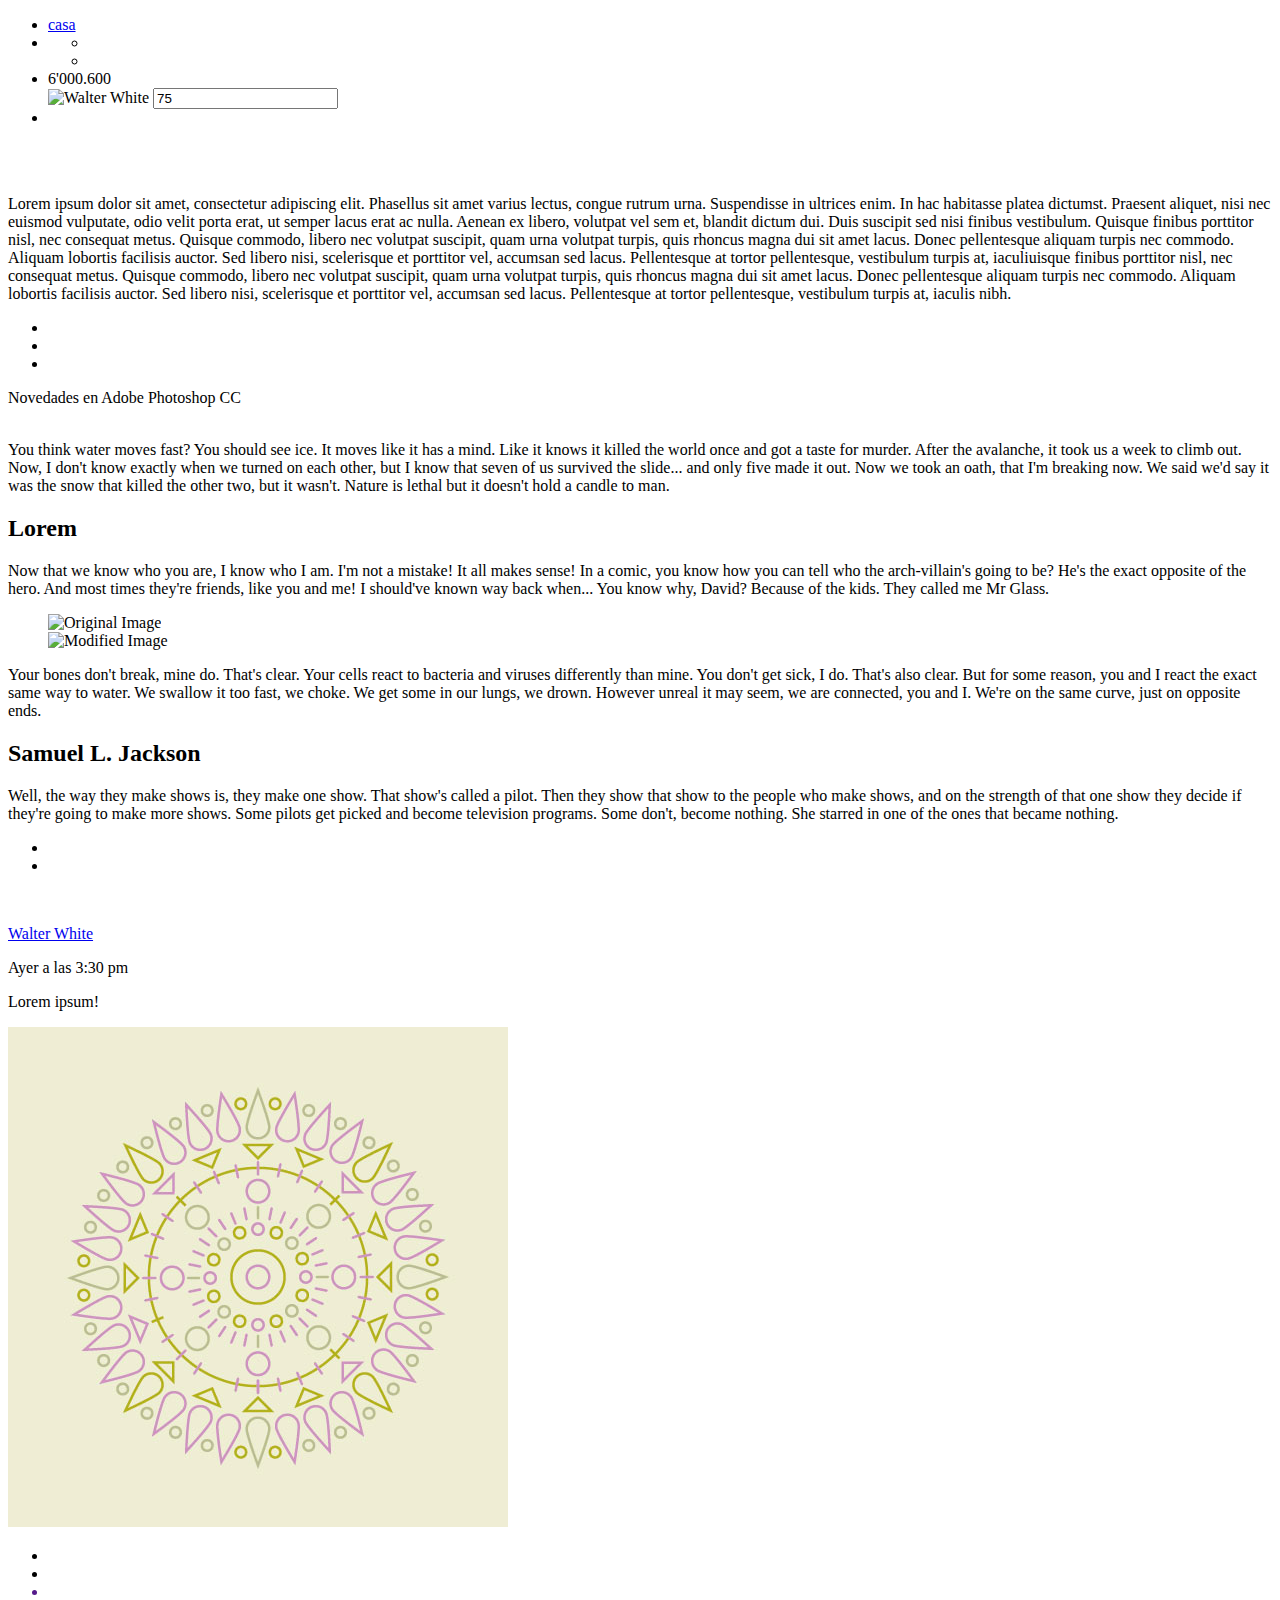
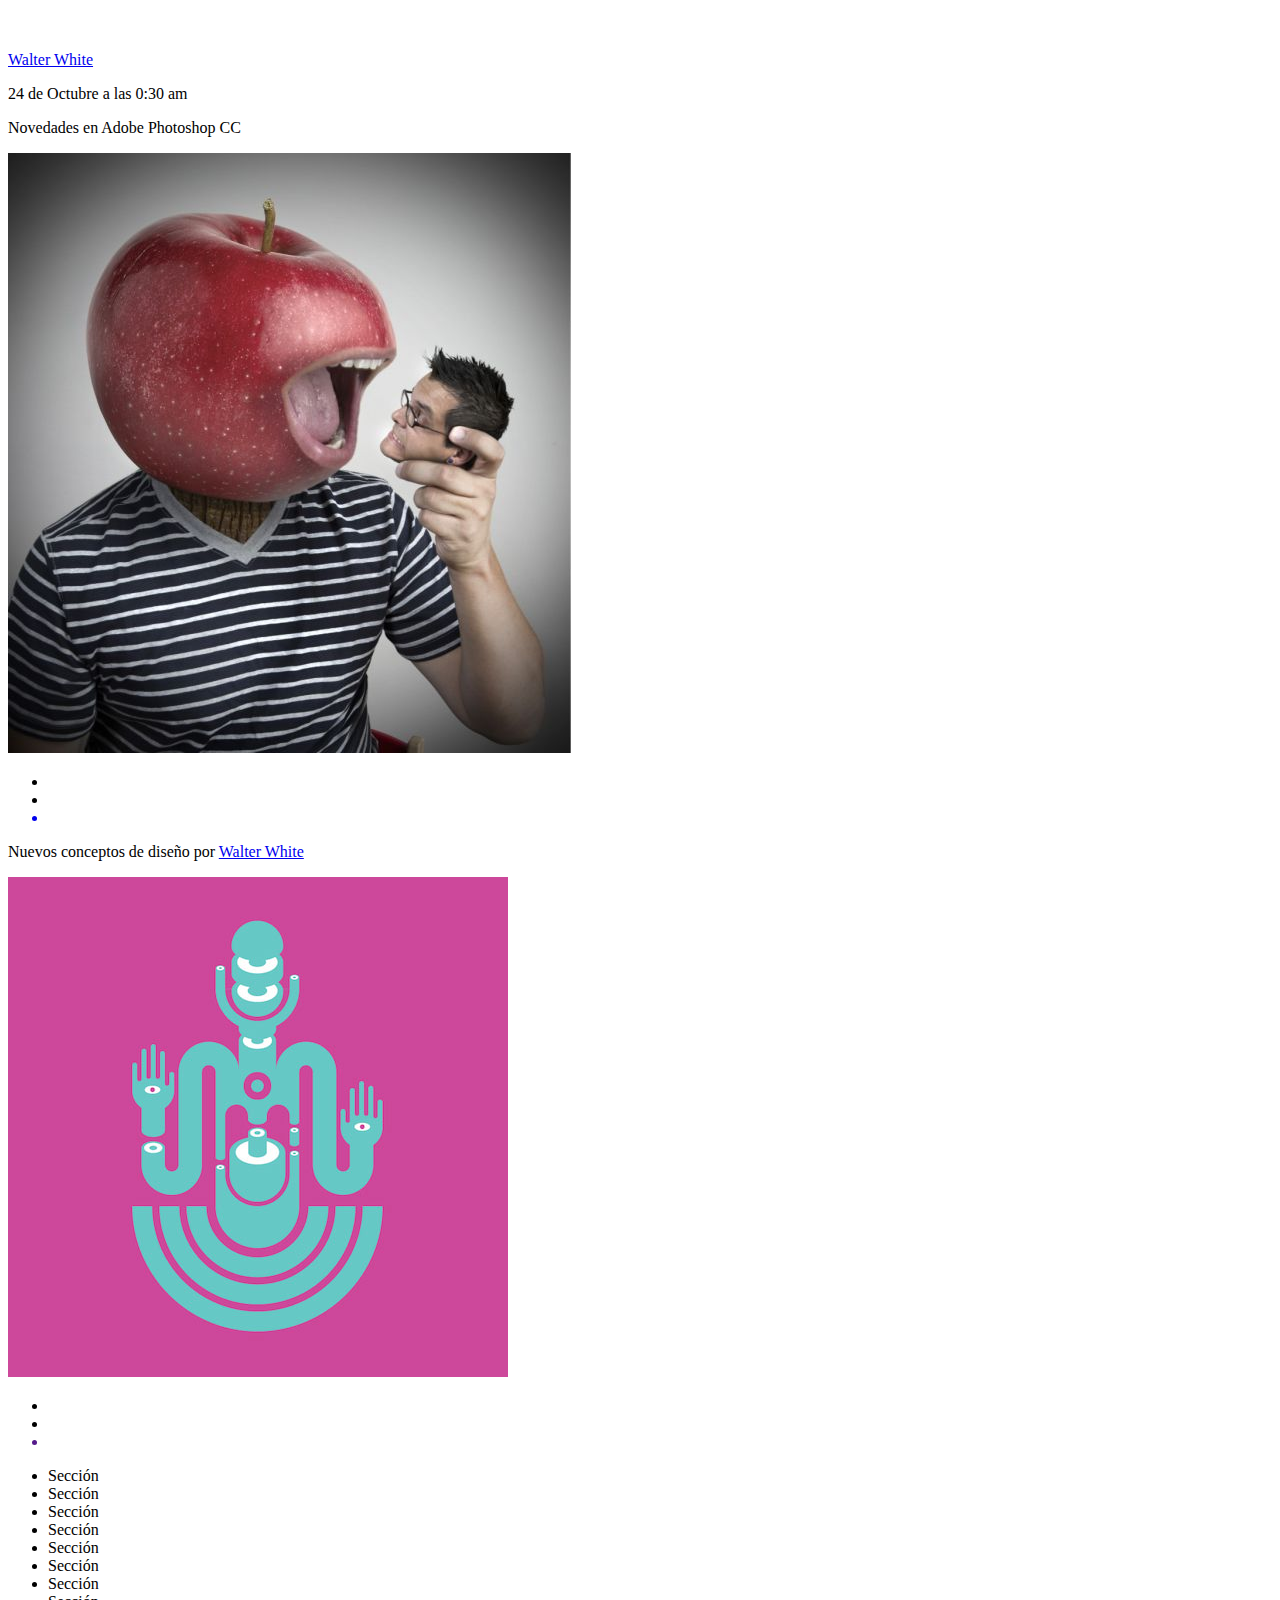
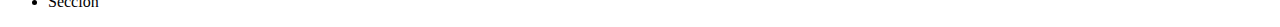
==== article.html @ e4d2e120 "I'm not really sure what changed..." ====
<!DOCTYPE html>
<html lang="es">
  <head>
    <meta charset="UTF-8">
    <meta name="viewport" content="width=1000, initial-scale=1.0, maximum-scale=1.0">

    <title>
      Liril
    </title>
    <link rel="shortcut icon" type="image/ico" href="resources/icons/favicon.ico"  />
    
    <link href='http://fonts.googleapis.com/css?family=Open+Sans:300italic,400,300,600,700' rel='stylesheet' type='text/css'>
      
     <link rel="stylesheet" href="css/animate.css">
    <link rel="stylesheet" href="css/article/style.css">
    <link rel="stylesheet" href="css/normalize.css">
    <link rel="stylesheet" href="css/video-js.css">
    
    <script src="js/article/modernizr.custom.js"></script>
    <script src="js/jquery.js"></script>
    <script src="js/article/main.js"></script>
        <script src="js/main.js"></script> <!-- Resource jQuery -->

  

 <script src="js/jquery.knob.js">
    </script>

   <script>
        $(function ($) {

            $(".knob").knob({
                change: function (value) {
                    //console.log("change : " + value);
                },
                release: function (value) {
                    //console.log(this.$.attr('value'));
                    console.log("release : " + value);
                },
                cancel: function () {
                    console.log("cancel : ", this);
                },
                /*format : function (value) {
                  return value + '%';
                  }
                  ,*/
                draw: function () {

                    // "tron" case
                    if (this.$.data('skin') == 'tron') {

                        this.cursorExt = 0.3;

                        var a = this.arc(this.cv) // Arc
                            ,
                            pa // Previous arc
                            , r = 1;

                        this.g.lineWidth = this.lineWidth;

                        if (this.o.displayPrevious) {
                            pa = this.arc(this.v);
                            this.g.beginPath();
                            this.g.strokeStyle = this.pColor;
                            this.g.arc(this.xy, this.xy, this.radius - this.lineWidth, pa.s, pa.e, pa.d);
                            this.g.stroke();
                        }

                        this.g.beginPath();
                        this.g.strokeStyle = r ? this.o.fgColor : this.fgColor;
                        this.g.arc(this.xy, this.xy, this.radius - this.lineWidth, a.s, a.e, a.d);
                        this.g.stroke();

                        this.g.lineWidth = 2;
                        this.g.beginPath();
                        this.g.strokeStyle = this.o.fgColor;
                        this.g.arc(this.xy, this.xy, this.radius - this.lineWidth + 1 + this.lineWidth * 2 / 3, 0, 2 * Math.PI, false);
                        this.g.stroke();

                        return false;
                    }
                }
            });

            // Example of infinite knob, iPod click wheel
            var v, up = 0,
                down = 0,
                i = 0,
                $idir = $("div.idir"),
                $ival = $("div.ival"),
                incr = function () {
                    i++;
                    $idir.show().html("+").fadeOut();
                    $ival.html(i);
                },
                decr = function () {
                    i--;
                    $idir.show().html("-").fadeOut();
                    $ival.html(i);
                };
            $("input.infinite").knob({
                min: 0,
                max: 20,
                stopper: false,
                change: function () {
                    if (v > this.cv) {
                        if (up) {
                            decr();
                            up = 0;
                        } else {
                            up = 1;
                            down = 0;
                        }
                    } else {
                        if (v < this.cv) {
                            if (down) {
                                incr();
                                down = 0;
                            } else {
                                down = 1;
                                up = 0;
                            }
                        }
                    }
                    v = this.cv;
                }
            });
        });
    </script>
</head>

<body>

    <header>
        <nav>
            <ul>
                <li id="index">
                    <a href="house.html"><section id="index-trigger">
                        <span class="back-arrow button">
              </span>
                        <span id="index-text" class="text button">
                casa
              </span>
                    </section></a>

                </li>
               
                <li id="Options">
                <div class="options first button">
                    <ul>
                        <li class="star"></li>
                         <li class="bookmark"></li>

                    </ul>
                </div>
                </li>
                
                <li id="right-menu" class="button">
                    <section id="dots" class="button">
                        <span id="store" class="button">
              </span>
                        <span id="dots-icon" class="button">
              </span>
                        <span id="dots-text" class="button">
                6'000.600
              </span>

                    </section>
                    <section id="profileTrigger">
                    </section>
                    <div id="profile" class="button">
                        <img id="profile-pic" src="resources/images/white.jpg" alt="Walter White">
                        <input class="knob button" data-width="35" data-fgColor="#2ecc71" data-bgColor="rgba(0,0,0,0)" data-displayInput=false data-thickness=".15" readonly value="75">
                    </div>
                    <span class="index-arrow button">
              </span>

                    <section id="profileSettings">
                    </section>
                </li>

                <li>
                </li>
            </ul>
        </nav>
    </header>
    
    <section id="wrapper" class="theater"></section>
    
    <section id="theater" class="theater">
    
        <img id="bigPic" alt="">
        <aside class="comments">
        <div class="info">
                    <img id="pic" alt="">
                    <p class="username"><a href="#"></a></p>
                    <p class="time"></p>
        </div>
        <p class="title"></p>
        <p class="more">
            Lorem ipsum dolor sit amet, consectetur adipiscing elit. Phasellus sit amet varius lectus, congue rutrum urna. Suspendisse in ultrices enim. In hac habitasse platea dictumst. Praesent aliquet, nisi nec euismod vulputate, odio velit porta erat, ut semper lacus erat ac nulla. Aenean ex libero, volutpat vel sem et, blandit dictum dui. Duis suscipit sed nisi finibus vestibulum. Quisque finibus porttitor nisl, nec consequat metus. Quisque commodo, libero nec volutpat suscipit, quam urna volutpat turpis, quis rhoncus magna dui sit amet lacus. Donec pellentesque aliquam turpis nec commodo. Aliquam lobortis facilisis auctor. Sed libero nisi, scelerisque et porttitor vel, accumsan sed lacus. Pellentesque at tortor pellentesque, vestibulum turpis at, iaculiuisque finibus porttitor nisl, nec consequat metus. Quisque commodo, libero nec volutpat suscipit, quam urna volutpat turpis, quis rhoncus magna dui sit amet lacus. Donec pellentesque aliquam turpis nec commodo. Aliquam lobortis facilisis auctor. Sed libero nisi, scelerisque et porttitor vel, accumsan sed lacus. Pellentesque at tortor pellentesque, vestibulum turpis at, iaculis nibh.
        </p>
       <div class="options button">
        <ul>
            <li class="bookmark"></li>
            <li class="star"></li>
            <a><li class="read"></li></a>
        </ul></div>
        <p id="close"></p>
        </aside>

    </section>
    
    <section id="article">
       
        <aside id="title">
            Novedades en Adobe Photoshop CC
        </aside>
        <img src="resources/images/article/avatar.jpg" alt=""> 
       <aside id="text">
              
           
<p>You think water moves fast? You should see ice. It moves like it has a mind. Like it knows it killed the world once and got a taste for murder. After the avalanche, it took us a week to climb out. Now, I don't know exactly when we turned on each other, but I know that seven of us survived the slide... and only five made it out. Now we took an oath, that I'm breaking now. We said we'd say it was the snow that killed the other two, but it wasn't. Nature is lethal but it doesn't hold a candle to man. </p>
          <h2>Lorem </h2>

<p>Now that we know who you are, I know who I am. I'm not a mistake! It all makes sense! In a comic, you know how you can tell who the arch-villain's going to be? He's the exact opposite of the hero. And most times they're friends, like you and me! I should've known way back when... You know why, David? Because of the kids. They called me Mr Glass. </p>
<figure class="cd-image-container">
		<img src="resources/images/article/img-original.jpg" alt="Original Image">
		<span class="cd-image-label" data-type="original"></span>

		<div class="cd-resize-img"> <!-- the resizable image on top -->
			<img src="resources/images/article/img-modified.jpg" alt="Modified Image">
			<span class="cd-image-label" data-type="modified"></span>
		</div>

		<span class="cd-handle"></span>
	</figure>
<p>Your bones don't break, mine do. That's clear. Your cells react to bacteria and viruses differently than mine. You don't get sick, I do. That's also clear. But for some reason, you and I react the exact same way to water. We swallow it too fast, we choke. We get some in our lungs, we drown. However unreal it may seem, we are connected, you and I. We're on the same curve, just on opposite ends. </p>
<h2>Samuel L. Jackson</h2>
<p>Well, the way they make shows is, they make one show. That show's called a pilot. Then they show that show to the people who make shows, and on the strength of that one show they decide if they're going to make more shows. Some pilots get picked and become television programs. Some don't, become nothing. She starred in one of the ones that became nothing. </p>

	
           
       </aside>
        <div class="options ending button">
        <ul>
            <li class="star"></li>
             <li class="bookmark"></li>

        </ul></div>
    </section>
    <aside id="sidebar">
        <section class="story project">
            <div class="info">
                    <img src="resources/images/white.jpg" alt="">
                    <p class="username"><a href="#">Walter White</a> </p>
                    <p class="time">Ayer a las 3:30 pm</p>
                    
            </div>
            <p class="title">Lorem ipsum!</p>
            <img class="pic" src="resources/images/grid/3.jpg" alt="" class="big">
            <div class="options button">
            <ul>
                <li class="bookmark"></li>
                <li class="star"></li>
                <a href=""><li class="read"></li></a>
            </ul>
        </div>

        </section>
        
        <section class="story news">
            <div class="info">
                    <img src="resources/images/white.jpg" alt="">
                    <p class="username"><a href="#">Walter White</a></p>
                    <p class="time">24 de Octubre a las 0:30 am</p>
            </div>
            <p class="title">Novedades en Adobe Photoshop CC</p>
            <img class="pic" src="resources/images/photoshop.jpg" alt="" class="big">
        <div class="options button">
            <ul>
                <li class="bookmark"></li>
                <li class="star"></li>
                <a href="article.html"><li class="read"></li></a>
            </ul>
        </div>
           
        </section>
        <section class="story news">
            
            <p class="title">Nuevos conceptos de diseño por <a href="#">Walter White</a></p>
            <img class="pic" src="resources/images/grid/2.jpg" alt="" class="big">
        <div class="options button">
            <ul>
                <li class="bookmark"></li>
                <li class="star"></li>
                <a href=""><li class="read"></li></a>   
             </ul>
        </div>
           
        </section>
        
    </aside>
    <section id="Store" class="button">
            
        <aside id="actualStore" class="button">
            <aside id="storeList" class="button">
                <ul>
                    <a>
                        <li class="button">Sección</li>
                    </a>
                    <a>
                        <li class="button">Sección</li>
                    </a>
                    <a>
                        <li class="button">Sección</li>
                    </a>
                    <a>
                        <li class="button">Sección</li>
                    </a>
                    <a>
                        <li class="button">Sección</li>
                    </a>
                    <a>
                        <li class="button">Sección</li>
                    </a>
                    <a>
                        <li class="button">Sección</li>
                    </a>
                    <a>
                        <li class="button">Sección</li>
                    </a>
                </ul>
            </aside>
            <aside id="storeSection">
                
            </aside>
        </aside>
       
    </section>
		
</body>
</html>
---- css/video-js.css ----
/*!
Video.js Default Styles (http://videojs.com)
Version 4.9.1
Create your own skin at http://designer.videojs.com
*/
/* SKIN
================================================================================
The main class name for all skin-specific styles. To make your own skin,
replace all occurances of 'vjs-default-skin' with a new name. Then add your new
skin name to your video tag instead of the default skin.
e.g. <video class="video-js my-skin-name">
*/
.vjs-default-skin {
  color: #cccccc;
}
/* Custom Icon Font
--------------------------------------------------------------------------------
The control icons are from a custom font. Each icon corresponds to a character
(e.g. "\e001"). Font icons allow for easy scaling and coloring of icons.
*/
@font-face {
  font-family: 'icomoon';
  src: url('../resources/fonts/icomoon.eot?4v3ev0');
  src: url('../resources/fonts/icomoon.eot?#iefix4v3ev0') format('embedded-opentype'),
  url('../resources/fonts/icomoon.woff?4v3ev0') format('woff'),
  url('../resources/fonts/icomoon.ttf?4v3ev0') format('truetype'),
  url('../resources/fonts/icomoon.svg?4v3ev0#icomoon') format('svg');
  font-weight: normal;
  font-style: normal;
 }
/* Base UI Component Classes
--------------------------------------------------------------------------------
*/
/* Slider - used for Volume bar and Seek bar */
.vjs-default-skin .vjs-slider {
  /* Replace browser focus hightlight with handle highlight */
  outline: 0;
  position: relative;
  cursor: pointer;
  padding: 0;
  /* background-color-with-alpha */

  background-color: #aaa
}
.vjs-default-skin .vjs-slider:focus {
  /* box-shadow */
  -webkit-box-shadow: 0 0 2em #ffffff;
  -moz-box-shadow: 0 0 2em #ffffff;
  box-shadow: 0 0 2em #ffffff;
}
.vjs-default-skin .vjs-slider-handle {
  position: absolute;
  /* Needed for IE6 */
  left: 0;
  top: 0;
}
.vjs-default-skin .vjs-slider-handle:before {
  content: "\e615";
  font-family: "icomoon";
  font-size: 1.5em;

  text-align: center;
  text-shadow: 0em 0em 1em #fff;
  position: absolute;
  top: 0;
  left: 0;
  /* Rotate the square icon to make a diamond */
  /* transform */
  -webkit-transform: rotate(-45deg);
  -moz-transform: rotate(-45deg);
  -ms-transform: rotate(-45deg);
  -o-transform: rotate(-45deg);
  transform: rotate(-45deg);
}
/* Control Bar
--------------------------------------------------------------------------------
The default control bar that is a container for most of the controls.
*/
.vjs-default-skin .vjs-control-bar {
  /* Start hidden */
  display: none;
  position: absolute;
  /* Place control bar at the bottom of the player box/video.
     If you want more margin below the control bar, add more height. */
  bottom: 0;
  /* Use left/right to stretch to 100% width of player div */
  left: 0;
  right: 0;
  /* Height includes any margin you want above or below control items */
  height: 30px;
  /* background-color-with-alpha */
  
  background-color: rgba(7, 20, 30, 0);
}
/* Show the control bar only once the video has started playing */
.vjs-default-skin.vjs-has-started .vjs-control-bar {
  display: block;
  /* Visibility needed to make sure things hide in older browsers too. */

  visibility: visible;
  opacity: 1;
  /* transition */
  -webkit-transition: visibility 0.1s, opacity 0.1s;
  -moz-transition: visibility 0.1s, opacity 0.1s;
  -o-transition: visibility 0.1s, opacity 0.1s;
  transition: visibility 0.1s, opacity 0.1s;
}
/* Hide the control bar when the video is playing and the user is inactive  */
.vjs-default-skin.vjs-has-started.vjs-user-inactive.vjs-playing .vjs-control-bar {
  }
.vjs-default-skin.vjs-controls-disabled .vjs-control-bar {
  display: none;
}
.vjs-default-skin.vjs-using-native-controls .vjs-control-bar {
  display: none;
}
/* The control bar shouldn't show after an error */
.vjs-default-skin.vjs-error .vjs-control-bar {
  display: none;
}
/* Don't hide the control bar if it's audio */
.vjs-audio.vjs-default-skin.vjs-has-started.vjs-user-inactive.vjs-playing .vjs-control-bar {
  opacity: 1;
  visibility: visible;
}
/* IE8 is flakey with fonts, and you have to change the actual content to force
fonts to show/hide properly.
  - "\9" IE8 hack didn't work for this
  - Found in XP IE8 from http://modern.ie. Does not show up in "IE8 mode" in IE9
*/
@media \0screen {
  .vjs-default-skin.vjs-user-inactive.vjs-playing .vjs-control-bar :before {
    content: "";
  }
}
/* General styles for individual controls. */
.vjs-default-skin .vjs-control {
  outline: none;
  position: relative;
  float: left;
  text-align: center;
  margin: 0;
  padding: 0;
  height: 3.0em;
  width: 4em;
}
/* Font button icons */
.vjs-default-skin .vjs-control:before {
  font-family: "icomoon";
  font-size: 20px;
  line-height: 1.5;
  position: absolute;
  top: 0;
  left: 0;
  width: 100%;
  height: 100%;
  text-align: center;
}
/* Replacement for focus outline */
.vjs-default-skin .vjs-control:focus:before,
.vjs-default-skin .vjs-control:hover:before {
  text-shadow: 0em 0em 1em #ffffff;
}
.vjs-default-skin .vjs-control:focus {
  /*  outline: 0; */
  /* keyboard-only users cannot see the focus on several of the UI elements when
  this is set to 0 */

}
/* Hide control text visually, but have it available for screenreaders */
.vjs-default-skin .vjs-control-text {
  /* hide-visually */
  border: 0;
  clip: rect(0 0 0 0);
display: none;
  height: 1px;
  margin: -1px;
  overflow: hidden;
  padding: 0;
  position: absolute;
  width: 1px;
}
/* Play/Pause
--------------------------------------------------------------------------------
*/
.vjs-default-skin .vjs-play-control {
  width: 5em;
  cursor: pointer;
display: none;
}
.vjs-default-skin .vjs-play-control:before {
  content: "\e603";
  font-size: 30px;
}
.vjs-default-skin.vjs-playing .vjs-play-control:before {
  content: "\e602";
}
/* Playback toggle
--------------------------------------------------------------------------------
*/
.vjs-default-skin .vjs-playback-rate .vjs-playback-rate-value {
  font-size: 1.5em;
  line-height: 2;
  position: absolute;
  top: 0;
  left: 0;
  width: 100%;
  height: 100%;
  text-align: center;
  text-shadow: 1px 1px 1px rgba(0, 0, 0, 0.5);
}
.vjs-default-skin .vjs-playback-rate.vjs-menu-button .vjs-menu .vjs-menu-content {
  width: 4em;
  left: -2em;
  list-style: none;
}
/* Volume/Mute
-------------------------------------------------------------------------------- */
.vjs-default-skin .vjs-mute-control,
.vjs-default-skin .vjs-volume-menu-button {
  cursor: pointer;
  float: right;
}
.vjs-default-skin .vjs-mute-control:before,
.vjs-default-skin .vjs-volume-menu-button:before {
  content: "\e609";
}
.vjs-default-skin .vjs-mute-control.vjs-vol-0:before,
.vjs-default-skin .vjs-volume-menu-button.vjs-vol-0:before {
  content: "\e612";
}
.vjs-default-skin .vjs-mute-control.vjs-vol-1:before,
.vjs-default-skin .vjs-volume-menu-button.vjs-vol-1:before {
  content: "\e611";
}
.vjs-default-skin .vjs-mute-control.vjs-vol-2:before,
.vjs-default-skin .vjs-volume-menu-button.vjs-vol-2:before {
  content: "\e610";
}
.vjs-default-skin .vjs-volume-control {
  width: 5em;
  float: right;
}
.vjs-default-skin .vjs-volume-bar {
  width: 5em;
  height: 0.6em;
  margin: 1.1em auto 0;
  background-color: #27ae60
}
.vjs-default-skin .vjs-volume-level {
  position: absolute;
  top: 0px;
  left: 0;
  height: 0.55em;
  /* assuming volume starts at 1.0 */

  width: 100%;
  background: #fff;
}
.vjs-default-skin .vjs-volume-bar .vjs-volume-handle {
  width: 0.5em;
  height: 0.5em;
  /* Assumes volume starts at 1.0. If you change the size of the
     handle relative to the volume bar, you'll need to update this value
     too. */
  line-height: 1;
  left: 4.5em;
}
.vjs-default-skin .vjs-volume-handle:before {
  font-size: 0.9em;
  top: -0.2em;
  left: -0.2em;
  width: 1em;
  height: 1em;
}
/* The volume menu button is like menu buttons (captions/subtitles) but works
    a little differently. It needs to be possible to tab to the volume slider
    without hitting space bar on the menu button. To do this we're not using
    display:none to hide the slider menu by default, and instead setting the
    width and height to zero. */
.vjs-default-skin .vjs-volume-menu-button .vjs-menu {
  display: block;
  width: 0;
  height: 0;
  border-top-color: transparent;
}
.vjs-default-skin .vjs-volume-menu-button .vjs-menu .vjs-menu-content {
  height: 0;
  width: 0;
}
.vjs-default-skin .vjs-volume-menu-button:hover .vjs-menu,
.vjs-default-skin .vjs-volume-menu-button .vjs-menu.vjs-lock-showing {
  border-top-color: rgba(7, 40, 50, 0.5);
  /* Same as ul background */

}
.vjs-default-skin .vjs-volume-menu-button:hover .vjs-menu .vjs-menu-content,
.vjs-default-skin .vjs-volume-menu-button .vjs-menu.vjs-lock-showing .vjs-menu-content {
  height: 2.9em;
  width: 10em;
}
/* Progress
--------------------------------------------------------------------------------
*/
.vjs-default-skin .vjs-progress-control {
  position: absolute;
  left: 0;
  right: 0;
  width: auto;
  font-size: 0.3em;
  height: 1em;
  /* Set above the rest of the controls. */
  top: -1em;
  /* Shrink the bar slower than it grows. */
  /* transition */
  -webkit-transition: all 0.4s;
  -moz-transition: all 0.4s;
  -o-transition: all 0.4s;
  transition: all 0.4s;
}
/* On hover, make the progress bar grow to something that's more clickable.
    This simply changes the overall font for the progress bar, and this
    updates both the em-based widths and heights, as wells as the icon font */
.vjs-default-skin:hover .vjs-progress-control {
  font-size: .9em;
  /* Even though we're not changing the top/height, we need to include them in
      the transition so they're handled correctly. */

  /* transition */
  -webkit-transition: all 0.2s;
  -moz-transition: all 0.2s;
  -o-transition: all 0.2s;
  transition: all 0.2s;
}
/* Box containing play and load progresses. Also acts as seek scrubber. */
.vjs-default-skin .vjs-progress-holder {
  height: 15px;
  width: 100%;
position: fixed;
bottom: 0;
}
/* Progress Bars */
.vjs-default-skin .vjs-progress-holder .vjs-play-progress,
.vjs-default-skin .vjs-progress-holder .vjs-load-progress,
.vjs-default-skin .vjs-progress-holder .vjs-load-progress div {
  position: absolute;
  display: block;
  height: 100%;
  margin: 0;
  padding: 0;
  /* updated by javascript during playback */

  width: 0;
  /* Needed for IE6 */
  left: 0;
  top: 0;
}
.vjs-default-skin .vjs-play-progress {
  /*
    Using a data URI to create the white diagonal lines with a transparent
      background. Surprisingly works in IE8.
      Created using http://www.patternify.com
    Changing the first color value will change the bar color.
    Also using a paralax effect to make the lines move backwards.
      The -50% left position makes that happen.
  */

  background-color: #fff;
}
.vjs-default-skin .vjs-load-progress {
  
  background-color: #2ecc71

}
/* there are child elements of the load progress bar that represent the
   specific time ranges that have been buffered */
.vjs-default-skin .vjs-load-progress div {
  background: #787878 /* IE8- Fallback */;
  background: rgba(255, 255, 255, 0.1);
}
.vjs-default-skin .vjs-seek-handle {
  width: 1.5em;
  height: 100%;
    line-height: 0.5;
display: none;
}
.vjs-default-skin .vjs-seek-handle:before {
  padding-top: 0.1em /* Minor adjustment */;
}
/* Live Mode
--------------------------------------------------------------------------------
*/
.vjs-default-skin.vjs-live .vjs-time-controls,
.vjs-default-skin.vjs-live .vjs-time-divider,
.vjs-default-skin.vjs-live .vjs-progress-control {
  display: none;
}
.vjs-default-skin.vjs-live .vjs-live-display {
  display: block;
}
/* Live Display
--------------------------------------------------------------------------------
*/
.vjs-default-skin .vjs-live-display {
  display: none;
  font-size: 2em;
  line-height: 3em;
}
/* Time Display
--------------------------------------------------------------------------------
*/
.vjs-default-skin .vjs-time-controls {
  font-size: 1em;
  /* Align vertically by making the line height the same as the control bar */
  line-height: 3em;
}
.vjs-default-skin .vjs-current-time {
  float: left;
}
.vjs-default-skin .vjs-duration {
  float: left;
}
/* Remaining time is in the HTML, but not included in default design */
.vjs-default-skin .vjs-remaining-time {
  display: none;
  float: left;
}
.vjs-time-divider {
  float: left;
  line-height: 3em;
}
/* Fullscreen
--------------------------------------------------------------------------------
*/
.vjs-default-skin .vjs-fullscreen-control {
  width: 3.8em;
  cursor: pointer;
  float: right;
  position: fixed;
top: -2px;
left: 540px;
display: none;
}
.vjs-default-skin .vjs-fullscreen-control:before {
  content: "\e606";
  font-size: 30px
}
/* Switch to the exit icon when the player is in fullscreen */
.vjs-default-skin.vjs-fullscreen .vjs-fullscreen-control:before {
  content: "\e607";
}
/* Big Play Button (play button at start)
--------------------------------------------------------------------------------
Positioning of the play button in the center or other corners can be done more
easily in the skin designer. http://designer.videojs.com/
*/
.vjs-default-skin .vjs-big-play-button {
 
  font-size: 3em;
  display: none;
  
 position: fixed;
top: -20px;
left: 240px;  text-align: center;
  vertical-align: middle;
  cursor: pointer;
  opacity: 1;
  /* Need a slightly gray bg so it can be seen on black backgrounds */
  /* background-color-with-alpha */
  /* border-radius */
  -webkit-border-radius: 0.8em;
  -moz-border-radius: 0.8em;
  border-radius: 0.8em;
  /* box-shadow */
   /* transition */
  -webkit-transition: all 0.4s;
  -moz-transition: all 0.4s;
  -o-transition: all 0.4s;
  transition: all 0.4s;
}
/* Optionally center */
.vjs-default-skin.vjs-big-play-centered .vjs-big-play-button {
  /* Center it horizontally */
  left: 50%;
  margin-left: -2.1em;
  /* Center it vertically */
  top: 50%;
  margin-top: -1.4000000000000001em;
}
/* Hide if controls are disabled */
.vjs-default-skin.vjs-controls-disabled .vjs-big-play-button {
  display: none;
}
/* Hide when video starts playing */
.vjs-default-skin.vjs-has-started .vjs-big-play-button {
  display: none;
}
/* Hide on mobile devices. Remove when we stop using native controls
    by default on mobile  */
.vjs-default-skin.vjs-using-native-controls .vjs-big-play-button {
  display: none;
}
.vjs-default-skin:hover .vjs-big-play-button,
.vjs-default-skin .vjs-big-play-button:focus {
  outline: 0;
 
  /* IE8 needs a non-glow hover state */

   /* transition */
  -webkit-transition: all 0s;
  -moz-transition: all 0s;
  -o-transition: all 0s;
  transition: all 0s;
}
.vjs-default-skin .vjs-big-play-button:before {
  content: "\e603";
  font-family: "icomoon";
  /* In order to center the play icon vertically we need to set the line height
     to the same as the button height */

  line-height: 2.6em;
  font-size: 30px;
  text-align: center /* Needed for IE8 */;
  position: absolute;
  left: 0;
  width: 100%;
  height: 100%;
}
.vjs-error .vjs-big-play-button {
  display: none;
}
/* Error Display
--------------------------------------------------------------------------------
*/
.vjs-error-display {
  display: none;
}
.vjs-error .vjs-error-display {
  display: block;
  position: absolute;
  left: 0;
  top: 0;
  width: 100%;
  height: 100%;
}
.vjs-error .vjs-error-display:before {
  content: 'X';
  font-family: "Open Sans";
  font-size: 4em;
  color: #666666;
  /* In order to center the play icon vertically we need to set the line height
     to the same as the button height */

  line-height: 1;
  text-shadow: 0.05em 0.05em 0.1em #000;
  text-align: center /* Needed for IE8 */;
  vertical-align: middle;
  position: absolute;
  left: 0;
  top: 50%;
  margin-top: -0.5em;
  width: 100%;
}
.vjs-error-display div {
  position: absolute;
  bottom: 1em;
  right: 0;
  left: 0;
  font-size: 1.4em;
  text-align: center;
  padding: 3px;
  background: #000000;
  background: rgba(0, 0, 0, 0.5);
}
.vjs-error-display a,
.vjs-error-display a:visited {
  color: #F4A460;
}
/* Loading Spinner
--------------------------------------------------------------------------------
*/
.vjs-loading-spinner {
  /* Should be hidden by default */
  color:#fff;
  display: none;
  position: absolute;
  top: 50%;
  left: 50%;
  font-size: 4em;
  line-height: 1;
  width: 1em;
  height: 1em;
  margin-left: -0.5em;
  margin-top: -0.5em;
  opacity: 0.75;
}
/* Show the spinner when waiting for data and seeking to a new time */
.vjs-waiting .vjs-loading-spinner,
.vjs-seeking .vjs-loading-spinner {
  display: block;
  /* only animate when showing because it can be processor heavy */
  /* animation */
  -webkit-animation: spin 1.5s infinite linear;
  -moz-animation: spin 1.5s infinite linear;
  -o-animation: spin 1.5s infinite linear;
  animation: spin 1.5s infinite linear;
}
/* Errors are unrecoverable without user interaction so hide the spinner */
.vjs-error .vjs-loading-spinner {
  display: none;
  /* ensure animation doesn't continue while hidden */
  /* animation */
  -webkit-animation: none;
  -moz-animation: none;
  -o-animation: none;
  animation: none;
}
.vjs-default-skin .vjs-loading-spinner:before {
  content: "\e614";
  font-family: "icomoon";
  position: absolute;
  top: 0;
  left: 0;
  width: 1em;
  height: 1em;
  text-align: center;
  text-shadow: 0em 0em 0.1em #000;
}
@-moz-keyframes spin {
  0% {
    -moz-transform: rotate(0deg);
  }
  100% {
    -moz-transform: rotate(359deg);
  }
}
@-webkit-keyframes spin {
  0% {
    -webkit-transform: rotate(0deg);
  }
  100% {
    -webkit-transform: rotate(359deg);
  }
}
@-o-keyframes spin {
  0% {
    -o-transform: rotate(0deg);
  }
  100% {
    -o-transform: rotate(359deg);
  }
}
@keyframes spin {
  0% {
    transform: rotate(0deg);
  }
  100% {
    transform: rotate(359deg);
  }
}
/* Menu Buttons (Captions/Subtitles/etc.)
--------------------------------------------------------------------------------
*/
.vjs-default-skin .vjs-menu-button {
  float: right;
  cursor: pointer;
}
.vjs-default-skin .vjs-menu {
  display: none;
  position: absolute;
  bottom: 0;
  left: 0em;
  /* (Width of vjs-menu - width of button) / 2 */

  width: 0em;
  height: 0em;
  margin-bottom: 3em;
  border-left: 2em solid transparent;
  border-right: 2em solid transparent;
  border-top: 1.55em solid #000000;
  /* Same width top as ul bottom */

  border-top-color: rgba(7, 40, 50, 0.5);
  /* Same as ul background */

}
/* Button Pop-up Menu */
.vjs-default-skin .vjs-menu-button .vjs-menu .vjs-menu-content {
  display: block;
  padding: 0;
  margin: 0;
  position: absolute;
  width: 10em;
  bottom: 1.5em;
  /* Same bottom as vjs-menu border-top */

  max-height: 15em;
  overflow: auto;
  left: -5em;
  /* Width of menu - width of button / 2 */

  /* background-color-with-alpha */
  background-color: #07141e;
  background-color: rgba(7, 20, 30, 0.7);
  /* box-shadow */
  -webkit-box-shadow: -0.2em -0.2em 0.3em rgba(255, 255, 255, 0.2);
  -moz-box-shadow: -0.2em -0.2em 0.3em rgba(255, 255, 255, 0.2);
  box-shadow: -0.2em -0.2em 0.3em rgba(255, 255, 255, 0.2);
}
.vjs-default-skin .vjs-menu-button:hover .vjs-control-content .vjs-menu,
.vjs-default-skin .vjs-control-content .vjs-menu.vjs-lock-showing {
  display: block;
}
.vjs-default-skin .vjs-menu-button ul li {
  list-style: none;
  margin: 0;
  padding: 0.3em 0 0.3em 0;
  line-height: 1.4em;
  font-size: 1.2em;
  text-align: center;
  text-transform: lowercase;
}
.vjs-default-skin .vjs-menu-button ul li.vjs-selected {
  background-color: #000;
}
.vjs-default-skin .vjs-menu-button ul li:focus,
.vjs-default-skin .vjs-menu-button ul li:hover,
.vjs-default-skin .vjs-menu-button ul li.vjs-selected:focus,
.vjs-default-skin .vjs-menu-button ul li.vjs-selected:hover {
  outline: 0;
  color: #111;
  /* background-color-with-alpha */
  background-color: #ffffff;
  background-color: rgba(255, 255, 255, 0.75);
  /* box-shadow */
  -webkit-box-shadow: 0 0 1em #ffffff;
  -moz-box-shadow: 0 0 1em #ffffff;
  box-shadow: 0 0 1em #ffffff;
}
.vjs-default-skin .vjs-menu-button ul li.vjs-menu-title {
  text-align: center;
  text-transform: uppercase;
  font-size: 1em;
  line-height: 2em;
  padding: 0;
  margin: 0 0 0.3em 0;
  font-weight: bold;
  cursor: default;
}
/* Subtitles Button */
.vjs-default-skin .vjs-subtitles-button:before {
  content: "\e00c";
}
/* Captions Button */
.vjs-default-skin .vjs-captions-button:before {
  content: "\e601";
}
/* Chapters Button */
.vjs-default-skin .vjs-chapters-button:before {
  content: "\e00c";
}
.vjs-default-skin .vjs-chapters-button.vjs-menu-button .vjs-menu .vjs-menu-content {
  width: 24em;
  left: -12em;
}
/* Replacement for focus outline */
.vjs-default-skin .vjs-captions-button:focus .vjs-control-content:before,
.vjs-default-skin .vjs-captions-button:hover .vjs-control-content:before {
  /* box-shadow */
  -webkit-box-shadow: 0 0 1em #ffffff;
  -moz-box-shadow: 0 0 1em #ffffff;
  box-shadow: 0 0 1em #ffffff;
}
/*
REQUIRED STYLES (be careful overriding)
================================================================================
When loading the player, the video tag is replaced with a DIV,
that will hold the video tag or object tag for other playback methods.
The div contains the video playback element (Flash or HTML5) and controls,
and sets the width and height of the video.

** If you want to add some kind of border/padding (e.g. a frame), or special
positioning, use another containing element. Otherwise you risk messing up
control positioning and full window mode. **
*/
.video-js {
  background-color: #000;
  position: relative;
  padding: 0;
  /* Start with 10px for base font size so other dimensions can be em based and
     easily calculable. */

  font-size: 10px;
  /* Allow poster to be vertially aligned. */

  vertical-align: middle;
  /*  display: table-cell; */
  /*This works in Safari but not Firefox.*/

  /* Provide some basic defaults for fonts */

  font-weight: normal;
  font-style: normal;
  /* Avoiding helvetica: issue #376 */

  font-family: "Open Sans", sans-serif;
  /* Turn off user selection (text highlighting) by default.
     The majority of player components will not be text blocks.
     Text areas will need to turn user selection back on. */

  /* user-select */
  -webkit-user-select: none;
  -moz-user-select: none;
  -ms-user-select: none;
  user-select: none;
}
/* Playback technology elements expand to the width/height of the containing div
    <video> or <object> */
.video-js .vjs-tech {
  position: absolute;
  top: 0;
  left: 0;
  width: 100%;
  height: 100%;
}
/* Fix for Firefox 9 fullscreen (only if it is enabled). Not needed when
   checking fullScreenEnabled. */
.video-js:-moz-full-screen {
  position: absolute;
}
/* Fullscreen Styles */
body.vjs-full-window {
  padding: 0;
  margin: 0;
  height: 100%;
  /* Fix for IE6 full-window. http://www.cssplay.co.uk/layouts/fixed.html */
  overflow-y: auto;
}
.video-js.vjs-fullscreen {
  position: fixed;
  overflow: hidden;
  z-index: 1000;
  left: 0;
  top: 0;
  bottom: 0;
  right: 0;
  width: 100% !important;
  height: 100% !important;
  /* IE6 full-window (underscore hack) */
  _position: absolute;
}
.video-js:-webkit-full-screen {
  width: 100% !important;
  height: 100% !important;
}
.video-js.vjs-fullscreen.vjs-user-inactive {
  cursor: none;
}
/* Poster Styles */
.vjs-poster {
  background-repeat: no-repeat;
  background-position: 50% 50%;
  background-size: contain;
  cursor: pointer;
  margin: 0;
  padding: 0;
  position: absolute;
  top: 0;
  right: 0;
  bottom: 0;
  left: 0;
}
.vjs-poster img {
  display: block;
  margin: 0 auto;
  max-height: 100%;
  padding: 0;
  width: 100%;
}
/* Hide the poster when native controls are used otherwise it covers them */
.video-js.vjs-using-native-controls .vjs-poster {
  display: none;
}
/* Text Track Styles */
/* Overall track holder for both captions and subtitles */
.video-js .vjs-text-track-display {
  text-align: center;
  position: absolute;
  bottom: 4em;
  /* Leave padding on left and right */
  left: 1em;
  right: 1em;
}
/* Move captions down when controls aren't being shown */

/* Individual tracks */
.video-js .vjs-text-track {
  display: none;
  font-size: 1.4em;
  text-align: center;
  margin-bottom: 0.1em;
  /* Transparent black background, or fallback to all black (oldIE) */
  /* background-color-with-alpha */
  background-color: #000000;
  background-color: rgba(0, 0, 0, 0.5);
}
.video-js .vjs-subtitles {
  color: #ffffff /* Subtitles are white */;
}
.video-js .vjs-captions {
  color: #ffcc66 /* Captions are yellow */;
}
.vjs-tt-cue {
  display: block;
}
/* Increase font-size when fullscreen */
.video-js.vjs-fullscreen .vjs-text-track {
  font-size: 3em;
}
/* Hide disabled or unsupported controls */
.vjs-default-skin .vjs-hidden {
  display: none;
}
.vjs-lock-showing {
  display: block !important;
  opacity: 1;
  visibility: visible;
}
/*  In IE8 w/ no JavaScript (no HTML5 shim), the video tag doesn't register.
    The .video-js classname on the video tag also isn't considered.
    This optional paragraph inside the video tag can provide a message to users
    about what's required to play video. */
.vjs-no-js {
  padding: 20px;
  color: #ccc;
  background-color: #333;
  font-size: 18px;
  font-family: Arial, sans-serif;
  text-align: center;
  width: 300px;
  height: 150px;
  margin: 0px auto;
}
.vjs-no-js a,
.vjs-no-js a:visited {
  color: #F4A460;
}
/* -----------------------------------------------------------------------------
The original source of this file lives at
https://github.com/videojs/video.js/blob/master/src/css/video-js.less */
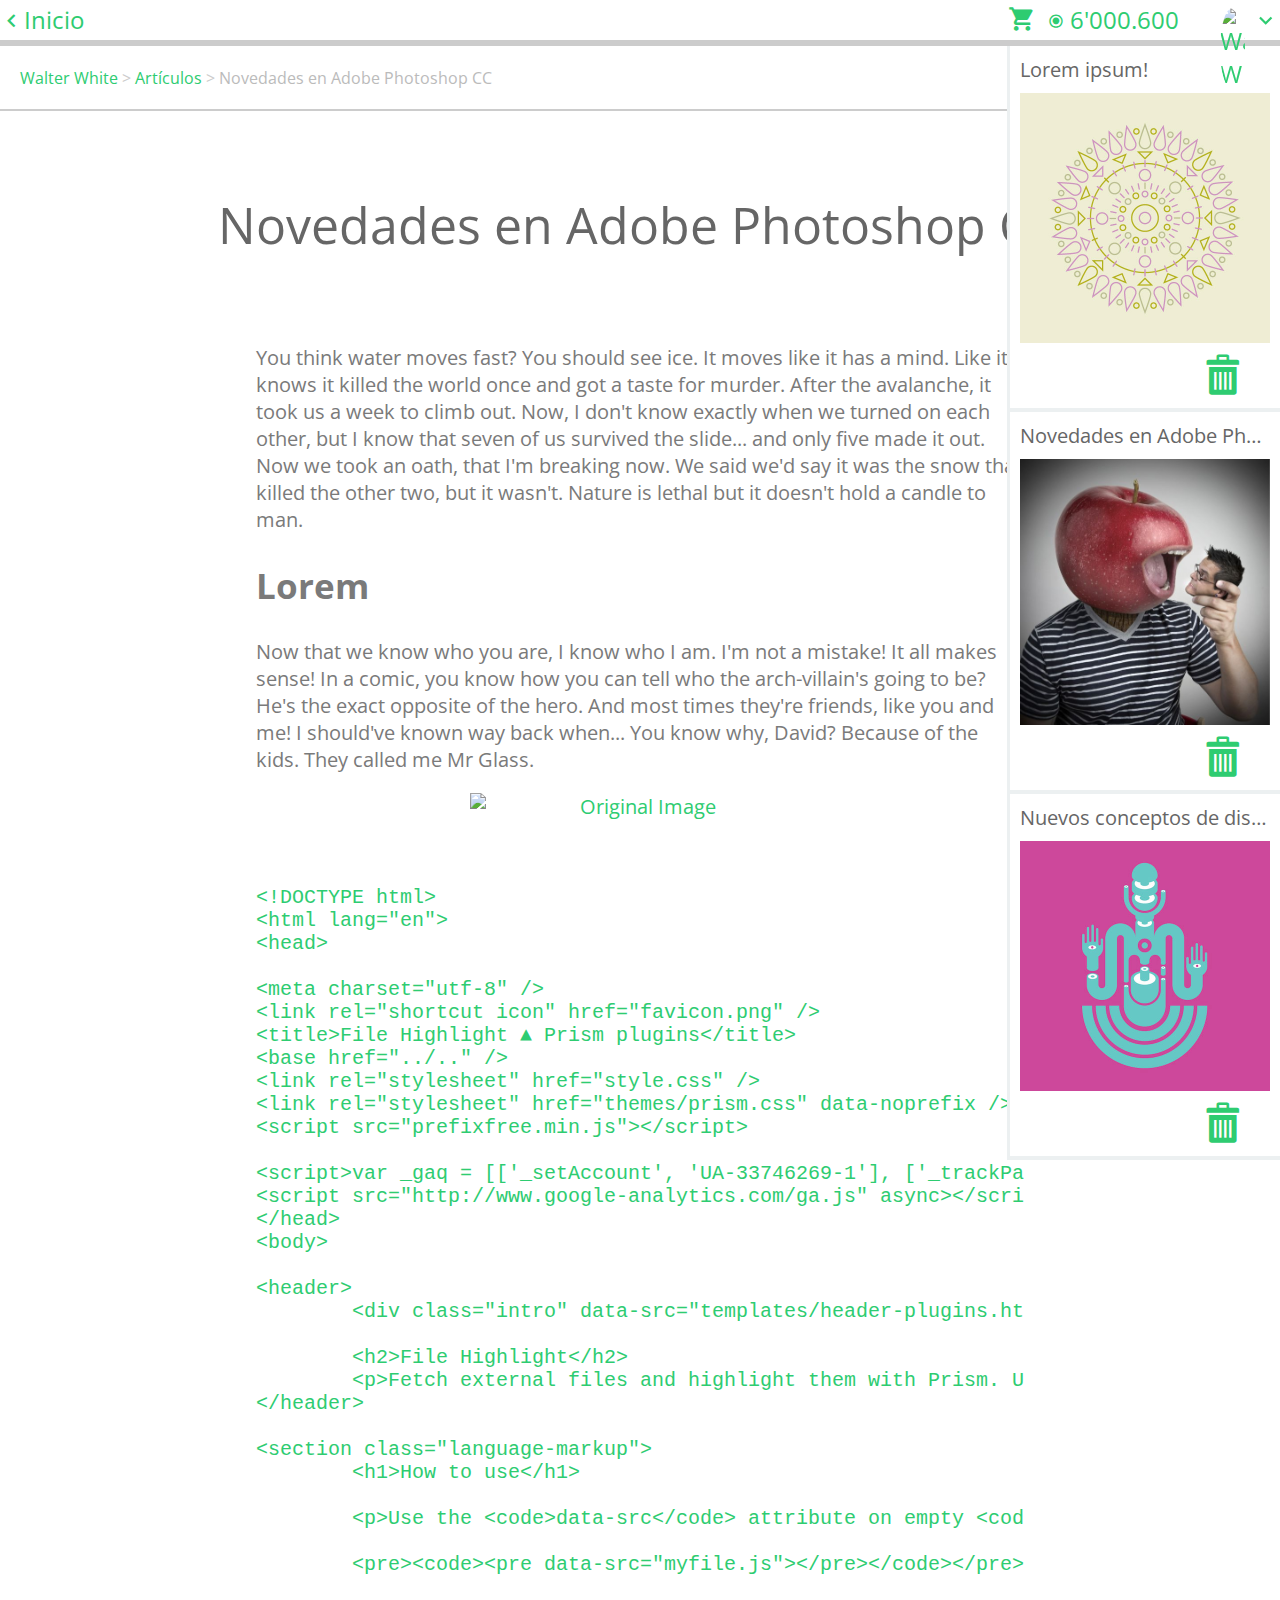
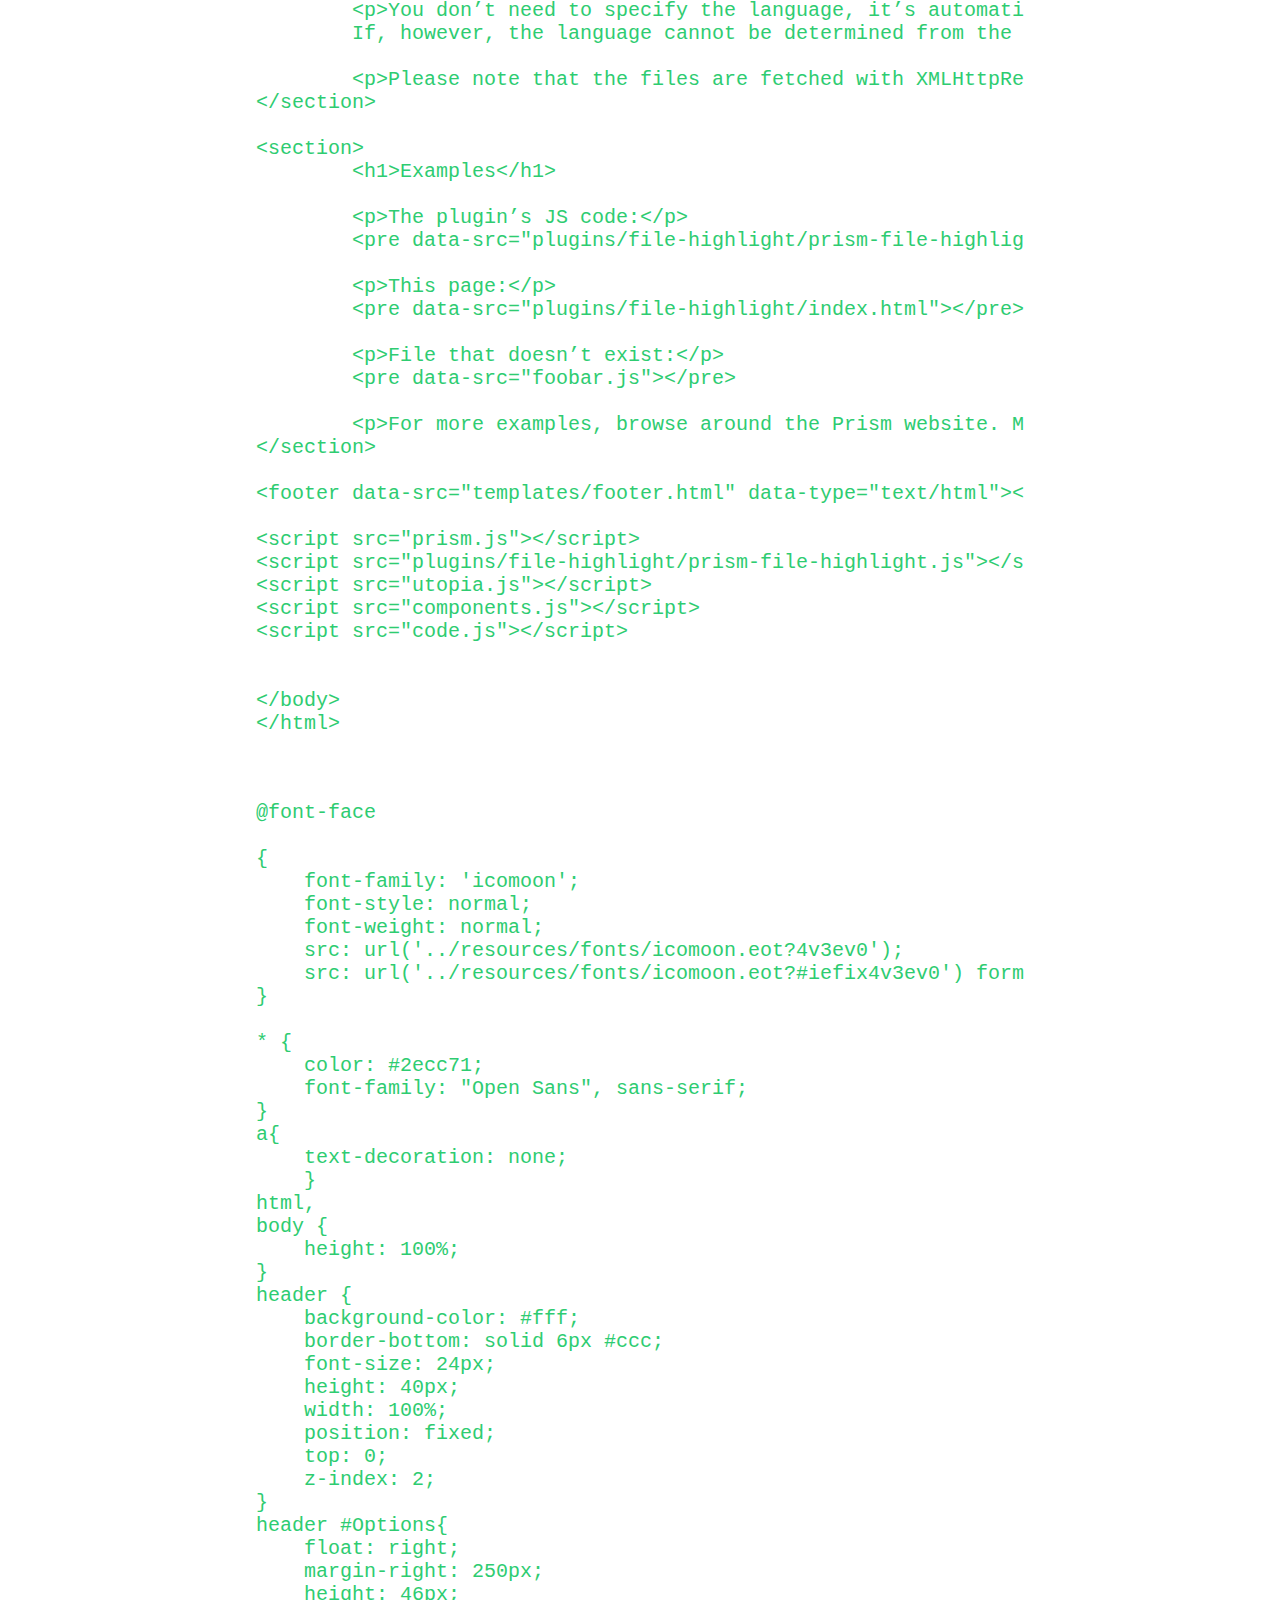
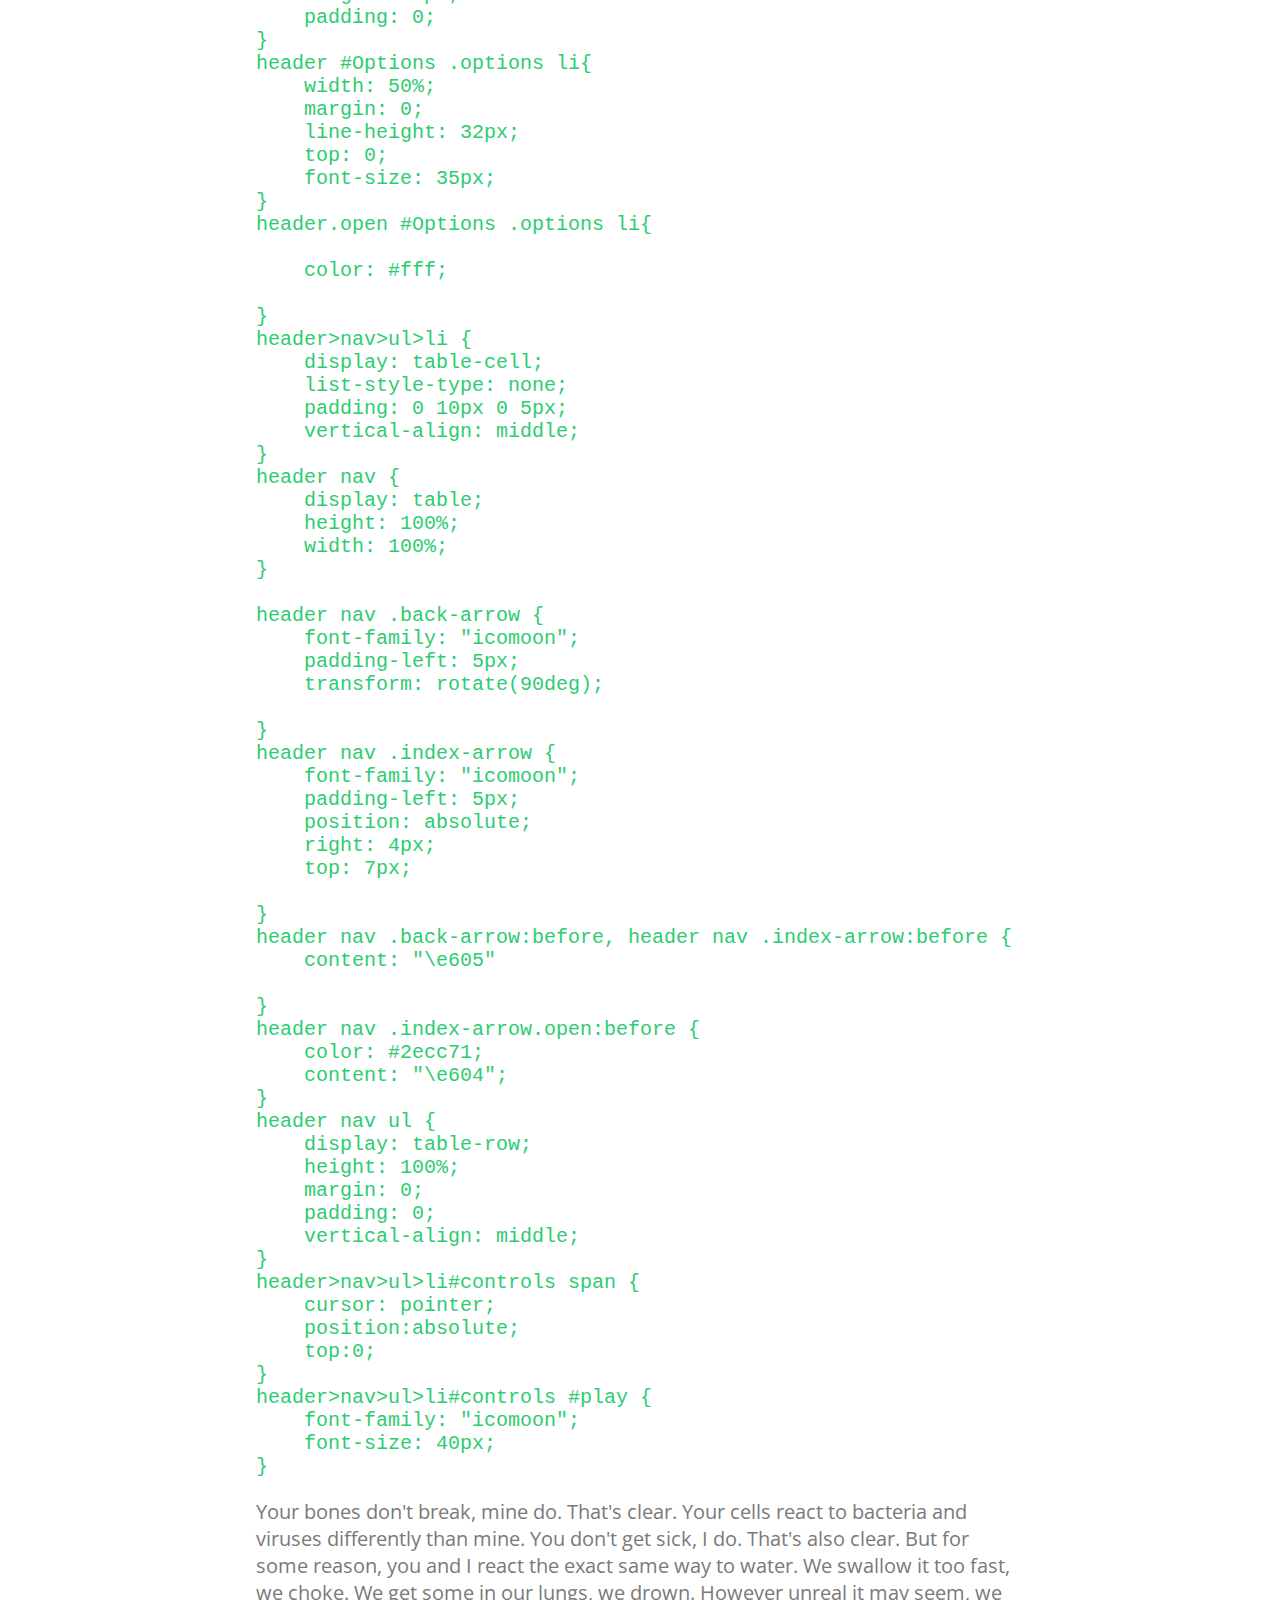
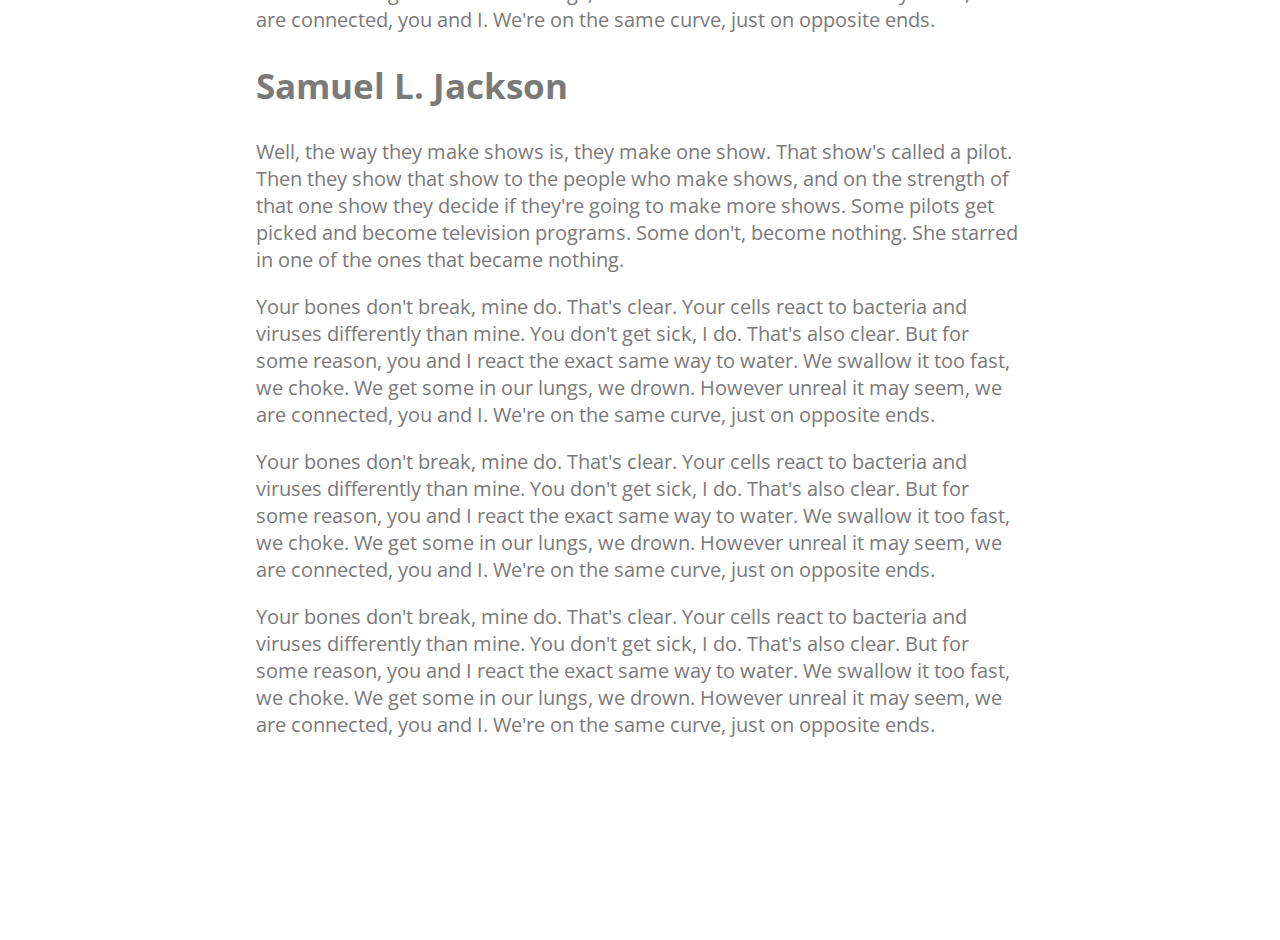
==== commit e42dd875: "Revert "Revert "0.0.0.1""" ====
--- a/article.html
+++ b/article.html
@@ -15,11 +15,18 @@
     <link rel="stylesheet" href="css/article/style.css">
     <link rel="stylesheet" href="css/normalize.css">
     <link rel="stylesheet" href="css/video-js.css">
-    
-    <script src="js/article/modernizr.custom.js"></script>
+    <link rel="stylesheet" href="css/prism.css">
+    <link rel="stylesheet" href="css/jquery.mCustomScrollbar.min.css">
+
+
     <script src="js/jquery.js"></script>
     <script src="js/article/main.js"></script>
-        <script src="js/main.js"></script> <!-- Resource jQuery -->
+    <script src="js/main.js"></script> <!-- Resource jQuery -->
+    <script src="js/prism.js"></script>
+    <script src="js/jquery.mCustomScrollbar.concat.min.js"></script>
+    <script src="js/index/modernizr.custom.js"></script>
+    <script src="js/jquery-ui.min.js"></script>
+    <script src="js/sticky-kit.min.js"></script>
 
   
 
@@ -135,12 +142,11 @@
         <nav>
             <ul>
                 <li id="index">
-                    <a href="house.html"><section id="index-trigger">
+                    <a href="index.html"><section id="index-trigger">
                         <span class="back-arrow button">
               </span>
                         <span id="index-text" class="text button">
-                casa
-              </span>
+Inicio              </span>
                     </section></a>
 
                 </li>
@@ -184,23 +190,34 @@
             </ul>
         </nav>
     </header>
-    
+    <div id="root">
+    <div>
+        <a href="user.html">Walter White</a>
+    </div>
+    <div>
+        <a href="user.html">Artículos</a>
+    </div>
+    <span>
+        <span href="#">Novedades en Adobe Photoshop CC</span>
+    </span>
+
+    </div>
     <section id="wrapper" class="theater"></section>
     
     <section id="theater" class="theater">
-    
-        <img id="bigPic" alt="">
+        <section id="picContainer">
+            <img id="bigPic" alt="">
+        </section>
         <aside class="comments">
         <div class="info">
                     <img id="pic" alt="">
                     <p class="username"><a href="#"></a></p>
-                    <p class="time"></p>
         </div>
         <p class="title"></p>
         <p class="more">
             Lorem ipsum dolor sit amet, consectetur adipiscing elit. Phasellus sit amet varius lectus, congue rutrum urna. Suspendisse in ultrices enim. In hac habitasse platea dictumst. Praesent aliquet, nisi nec euismod vulputate, odio velit porta erat, ut semper lacus erat ac nulla. Aenean ex libero, volutpat vel sem et, blandit dictum dui. Duis suscipit sed nisi finibus vestibulum. Quisque finibus porttitor nisl, nec consequat metus. Quisque commodo, libero nec volutpat suscipit, quam urna volutpat turpis, quis rhoncus magna dui sit amet lacus. Donec pellentesque aliquam turpis nec commodo. Aliquam lobortis facilisis auctor. Sed libero nisi, scelerisque et porttitor vel, accumsan sed lacus. Pellentesque at tortor pellentesque, vestibulum turpis at, iaculiuisque finibus porttitor nisl, nec consequat metus. Quisque commodo, libero nec volutpat suscipit, quam urna volutpat turpis, quis rhoncus magna dui sit amet lacus. Donec pellentesque aliquam turpis nec commodo. Aliquam lobortis facilisis auctor. Sed libero nisi, scelerisque et porttitor vel, accumsan sed lacus. Pellentesque at tortor pellentesque, vestibulum turpis at, iaculis nibh.
         </p>
-       <div class="options button">
+        <div class="options button">
         <ul>
             <li class="bookmark"></li>
             <li class="star"></li>
@@ -208,7 +225,7 @@
         </ul></div>
         <p id="close"></p>
         </aside>
-
+        
     </section>
     
     <section id="article">
@@ -235,19 +252,188 @@
 
 		<span class="cd-handle"></span>
 	</figure>
+	
+	
+	<section class="code">
+	    <div class="code-scroll"><div class="code-filler"></div></div>
+	    <pre id="code-1"><code class="language-markup" >&#60!DOCTYPE html&#62
+&#60html lang="en"&#62
+&#60head&#62
+
+&#60meta charset="utf-8" /&#62
+&#60link rel="shortcut icon" href="favicon.png" /&#62
+&#60title&#62File Highlight ▲ Prism plugins&#60/title&#62
+&#60base href="../.." /&#62
+&#60link rel="stylesheet" href="style.css" /&#62
+&#60link rel="stylesheet" href="themes/prism.css" data-noprefix /&#62
+&#60script src="prefixfree.min.js"&#62&#60/script&#62
+
+&#60script&#62var _gaq = [['_setAccount', 'UA-33746269-1'], ['_trackPageview']];&#60/script&#62
+&#60script src="http://www.google-analytics.com/ga.js" async&#62&#60/script&#62
+&#60/head&#62
+&#60body&#62
+
+&#60header&#62
+	&#60div class="intro" data-src="templates/header-plugins.html" data-type="text/html"&#62&#60/div&#62
+
+	&#60h2&#62File Highlight&#60/h2&#62
+	&#60p&#62Fetch external files and highlight them with Prism. Used on the Prism website itself.&#60/p&#62
+&#60/header&#62
+
+&#60section class="language-markup"&#62
+	&#60h1&#62How to use&#60/h1&#62
+	
+	&#60p&#62Use the &#60code&#62data-src&#60/code&#62 attribute on empty &#60code&#62&lt;pre&#62&#60/code&#62 elements, like so:&#60/p&#62
+	
+	&#60pre&#62&#60code&#62&lt;pre data-src="myfile.js"&#62&lt;/pre&#62&#60/code&#62&#60/pre&#62
+	
+	&#60p&#62You don’t need to specify the language, it’s automatically determined by the file extension.
+	If, however, the language cannot be determined from the file extension or the file extension is incorrect, you may specify a language as well (with the usual class name way).&#60/p&#62
+	
+	&#60p&#62Please note that the files are fetched with XMLHttpRequest. This means that if the file is on a different origin, fetching it will fail, unless CORS is enabled on that website.&#60/p&#62
+&#60/section&#62
+
+&#60section&#62
+	&#60h1&#62Examples&#60/h1&#62
+	
+	&#60p&#62The plugin’s JS code:&#60/p&#62
+	&#60pre data-src="plugins/file-highlight/prism-file-highlight.js"&#62&#60/pre&#62
+	
+	&#60p&#62This page:&#60/p&#62
+	&#60pre data-src="plugins/file-highlight/index.html"&#62&#60/pre&#62
+	
+	&#60p&#62File that doesn’t exist:&#60/p&#62
+	&#60pre data-src="foobar.js"&#62&#60/pre&#62
+	
+	&#60p&#62For more examples, browse around the Prism website. Most large code samples are actually files fetched with this plugin.&#60/p&#62
+&#60/section&#62
+
+&#60footer data-src="templates/footer.html" data-type="text/html"&#62&#60/footer&#62
+
+&#60script src="prism.js"&#62&#60/script&#62
+&#60script src="plugins/file-highlight/prism-file-highlight.js"&#62&#60/script&#62
+&#60script src="utopia.js"&#62&#60/script&#62
+&#60script src="components.js"&#62&#60/script&#62
+&#60script src="code.js"&#62&#60/script&#62
+
+
+&#60/body&#62
+&#60/html&#62</code></pre>
+    </section>
+    <section class="code">
+	    <div class="code-scroll"><div class="code-filler"></div></div>
+	    <pre id="code-1"><code class="language-css" >@font-face
+
+{
+    font-family: 'icomoon';
+    font-style: normal;
+    font-weight: normal;
+    src: url('../resources/fonts/icomoon.eot?4v3ev0');
+    src: url('../resources/fonts/icomoon.eot?#iefix4v3ev0') format('embedded-opentype'), url('../resources/fonts/icomoon.woff?4v3ev0') format('woff'), url('../resources/fonts/icomoon.ttf?4v3ev0') format('truetype'), url('../resources/fonts/icomoon.svg?4v3ev0#icomoon') format('svg');
+}
+
+* {
+    color: #2ecc71;
+    font-family: "Open Sans", sans-serif;
+}
+a{
+    text-decoration: none;
+    }
+html,
+body {
+    height: 100%;
+}
+header {
+    background-color: #fff;
+    border-bottom: solid 6px #ccc;
+    font-size: 24px;
+    height: 40px;
+    width: 100%;
+    position: fixed;
+    top: 0;
+    z-index: 2;
+}
+header #Options{
+    float: right;
+    margin-right: 250px;
+    height: 46px;
+    padding: 0;
+}
+header #Options .options li{
+    width: 50%;
+    margin: 0;
+    line-height: 32px;
+    top: 0;
+    font-size: 35px;
+}
+header.open #Options .options li{
+   
+    color: #fff;
+
+}
+header>nav>ul>li {
+    display: table-cell;
+    list-style-type: none;
+    padding: 0 10px 0 5px;
+    vertical-align: middle;
+}
+header nav {
+    display: table;
+    height: 100%;
+    width: 100%;
+}
+
+header nav .back-arrow {
+    font-family: "icomoon";
+    padding-left: 5px;
+    transform: rotate(90deg);
+        
+}
+header nav .index-arrow {
+    font-family: "icomoon";
+    padding-left: 5px; 
+    position: absolute;
+    right: 4px;
+    top: 7px;
+
+}
+header nav .back-arrow:before, header nav .index-arrow:before {
+    content: "\e605"
+    
+}
+header nav .index-arrow.open:before {
+    color: #2ecc71;
+    content: "\e604";
+}
+header nav ul {
+    display: table-row;
+    height: 100%;
+    margin: 0;
+    padding: 0;
+    vertical-align: middle;
+}
+header>nav>ul>li#controls span {
+    cursor: pointer;
+    position:absolute;
+    top:0;
+}
+header>nav>ul>li#controls #play {
+    font-family: "icomoon";
+    font-size: 40px;
+}</code></pre>
+    </section>
+    
 <p>Your bones don't break, mine do. That's clear. Your cells react to bacteria and viruses differently than mine. You don't get sick, I do. That's also clear. But for some reason, you and I react the exact same way to water. We swallow it too fast, we choke. We get some in our lungs, we drown. However unreal it may seem, we are connected, you and I. We're on the same curve, just on opposite ends. </p>
 <h2>Samuel L. Jackson</h2>
 <p>Well, the way they make shows is, they make one show. That show's called a pilot. Then they show that show to the people who make shows, and on the strength of that one show they decide if they're going to make more shows. Some pilots get picked and become television programs. Some don't, become nothing. She starred in one of the ones that became nothing. </p>
+    <p>Your bones don't break, mine do. That's clear. Your cells react to bacteria and viruses differently than mine. You don't get sick, I do. That's also clear. But for some reason, you and I react the exact same way to water. We swallow it too fast, we choke. We get some in our lungs, we drown. However unreal it may seem, we are connected, you and I. We're on the same curve, just on opposite ends. </p>
+    <p>Your bones don't break, mine do. That's clear. Your cells react to bacteria and viruses differently than mine. You don't get sick, I do. That's also clear. But for some reason, you and I react the exact same way to water. We swallow it too fast, we choke. We get some in our lungs, we drown. However unreal it may seem, we are connected, you and I. We're on the same curve, just on opposite ends. </p>
+    <p>Your bones don't break, mine do. That's clear. Your cells react to bacteria and viruses differently than mine. You don't get sick, I do. That's also clear. But for some reason, you and I react the exact same way to water. We swallow it too fast, we choke. We get some in our lungs, we drown. However unreal it may seem, we are connected, you and I. We're on the same curve, just on opposite ends. </p>
 
 	
            
        </aside>
-        <div class="options ending button">
-        <ul>
-            <li class="star"></li>
-             <li class="bookmark"></li>
-
-        </ul></div>
+        
     </section>
     <aside id="sidebar">
         <section class="story project">
@@ -338,6 +524,17 @@
         </aside>
        
     </section>
-		
+		<script>
+    $('.code-scroll').on('scroll', function () {
+        $(this).siblings("pre").scrollLeft($(this).scrollLeft());
+    });
+    $('.code pre').on('scroll', function () {
+        $(this).siblings(".code-scroll").scrollLeft($(this).scrollLeft());
+        
+    });
+
+    $(".code-scroll").stick_in_parent({recalc_every: 1 })
+
+    </script>
 </body>
 </html>--- a/css/article/style.css
+++ b/css/article/style.css
@@ -0,0 +1,819 @@
+@font-face
+
+{
+    font-family: 'icomoon';
+    font-style: normal;
+    font-weight: normal;
+    src: url('../resources/fonts/icomoon.eot?4v3ev0');
+    src: url('../resources/fonts/icomoon.eot?#iefix4v3ev0') format('embedded-opentype'), url('../resources/fonts/icomoon.woff?4v3ev0') format('woff'), url('../resources/fonts/icomoon.ttf?4v3ev0') format('truetype'), url('../resources/fonts/icomoon.svg?4v3ev0#icomoon') format('svg');
+}
+
+* {
+    color: #2ecc71;
+    font-family: "Open Sans", sans-serif;
+}
+a{
+    text-decoration: none;
+    }
+html,
+body {
+    height: 100%;
+}
+header {
+    background-color: #fff;
+    border-bottom: solid 6px #ccc;
+    font-size: 24px;
+    height: 40px;
+    width: 100%;
+    position: fixed;
+    top: 0;
+    z-index: 2;
+}
+header #Options{
+    float: right;
+    margin-right: 250px;
+    height: 46px;
+    padding: 0;
+}
+header #Options .options li{
+    width: 50%;
+    margin: 0;
+    line-height: 32px;
+    top: 0;
+    font-size: 35px;
+}
+header.open #Options .options li{
+   
+    color: #fff;
+
+}
+header>nav>ul>li {
+    display: table-cell;
+    list-style-type: none;
+    padding: 0 10px 0 5px;
+    vertical-align: middle;
+}
+header nav {
+    display: table;
+    height: 100%;
+    width: 100%;
+}
+
+header nav .back-arrow {
+    font-family: "icomoon";
+    padding-left: 5px;
+    transform: rotate(90deg);
+        
+}
+header nav .index-arrow {
+    font-family: "icomoon";
+    padding-left: 5px; 
+    position: absolute;
+    right: 4px;
+    top: 7px;
+
+}
+header nav .back-arrow:before, header nav .index-arrow:before {
+    content: "\e605"
+    
+}
+header nav .index-arrow.open:before {
+    color: #2ecc71;
+    content: "\e604";
+}
+header nav ul {
+    display: table-row;
+    height: 100%;
+    margin: 0;
+    padding: 0;
+    vertical-align: middle;
+}
+header>nav>ul>li#controls span {
+    cursor: pointer;
+    position:absolute;
+    top:0;
+}
+header>nav>ul>li#controls #play {
+    font-family: "icomoon";
+    font-size: 40px;
+}
+header>nav>ul>li#controls #play:before {
+     content: "\e603"
+}
+header>nav>ul>li#controls #play.playing:before {
+     content: "\e602"
+}
+header>nav>ul>li.index .text {
+    left: 28px;
+    padding-left: 7px;
+    position: absolute;
+    top: 3px;
+    z-index: 1;
+}
+header>nav>ul>li#right-menu {
+    cursor: pointer;
+    padding-right: 46px;
+    position: absolute;
+    right: 0;
+    top: 0;
+    z-index: 2;
+}
+header>nav>ul>li#right-menu #profileSettings.open {
+    background-color: #fff;
+    box-shadow: 0 3px 6px rgba(0, 0, 0, 0.16), 0 3px 6px rgba(0, 0, 0, 0.23);
+    height: 150px;
+    position: absolute;
+    right: 0;
+    top: -3px;
+    width: 80px;
+    z-index: -1;
+}
+header>nav>ul>li#right-menu #dots-icon:before {
+    content: "\e608";
+    font-family: "icomoon";
+    font-size: 16px;
+}
+header>nav>ul>li#right-menu #profileSettings {
+    -moz-transition: height 100ms ease-in-out, box-shadow 100ms ease-in-out, opacity 100ms ease-in-out;
+    -ms-transition: height 100ms ease-in-out, box-shadow 100ms ease-in-out, opacity 100ms ease-in-out;
+    -o-transition: height 100ms ease-in-out, box-shadow 100ms ease-in-out, opacity 100ms ease-in-out;
+    -webkit-transition: height 100ms ease-in-out, box-shadow 100ms ease-in-out, opacity 100ms ease-in-out;
+    background-color: #fff;
+    box-shadow: none;
+    height: 0;
+    position: absolute;
+    right: 0;
+    top: -3px;
+    transition: height 100ms ease-in-out, box-shadow 100ms ease-in-out, opacity 100ms ease-in-out;
+    width: 80px;
+    z-index: 3;
+}
+header>nav>ul>li#right-menu #profileTrigger {
+    height: 47px;
+    position: absolute;
+    right: 0;
+    top: 0;
+    width: 80px;
+    z-index: 1;
+}
+header>nav>ul>li#right-menu .back-arrow {
+    position: absolute;
+    right: 5px;
+    top: 6px;
+}
+header>nav>ul>li#right-menu #profile {
+    position: absolute;
+    right: 30px;
+    top: 3px;
+}
+header>nav>ul>li#right-menu #profile #profile-pic {
+    border-radius: 50%;
+    position: absolute;
+    right: 5px;
+    top: 5px;
+    width: 25px;
+}
+header>nav>ul>li#right-menu #store {
+    left: 0;
+    margin-right: 12px;
+    position: absolute;
+    top: 3px;
+}
+header>nav>ul>li#right-menu #store:before {
+    content: "\e600";
+    font-family: "icomoon";
+    font-size: 28px;
+    margin-right: 2px;
+}
+header>nav>ul>li#right-menu #dots {
+    height: 38px;
+    margin-right: 55px;
+    padding-left: 35px;
+    padding-top: 3px;
+}
+header>nav>ul>li#index {
+    padding: 0;
+    position: relative;
+    width: 130px;
+}
+header>nav>ul>li#index #index-menu.open {
+    box-shadow: 0 3px 6px rgba(0, 0, 0, 0.16), 0 3px 6px rgba(0, 0, 0, 0.23);
+    display: block;
+    height: 130px;
+    left: 0;
+    opacity: 1;
+    padding-top: 47px;
+    position: absolute;
+    top: 0;
+    z-index: 2;
+}
+header>nav>ul>li#index #index-trigger {
+    cursor: pointer;
+    height: 47px;
+    position: absolute;
+    top: 0;
+    width: 100%;
+    z-index: 3;
+}
+header>nav>ul>li#index #index-trigger .back-arrow {
+    position: absolute;
+    top: 4px;
+    left: -2px;
+}
+header>nav>ul>li#index #index-trigger #index-text {
+    left: 1em;
+    position: absolute;
+    top: 3px;
+}
+header>nav>ul>li#index #index-menu {
+    -moz-transition: height 100ms ease-in-out, box-shadow 100ms ease-in-out, opacity 100ms ease-in-out;
+    -ms-transition: height 100ms ease-in-out, box-shadow 100ms ease-in-out, opacity 100ms ease-in-out;
+    -o-transition: height 100ms ease-in-out, box-shadow 100ms ease-in-out, opacity 100ms ease-in-out;
+    -webkit-transition: height 100ms ease-in-out, box-shadow 100ms ease-in-out, opacity 100ms ease-in-out;
+    background-color: #fff;
+    height: 0;
+    left: 0;
+    opacity: 0;
+    position: absolute;
+    top: 0;
+    transition: height 100ms ease-in-out, box-shadow 100ms ease-in-out, opacity 100ms ease-in-out;
+    width: 130px;
+}
+header>nav>ul>li#index #index-menu ul li.open {
+    cursor: pointer;
+    display: block;
+    font-size: 16px;
+    padding-bottom: 5px;
+    padding-right: 5px;
+    padding-top: 5px;
+    width: 100%;
+}
+header>nav>ul>li#index #index-menu ul li {
+    color: #afafaf;
+    display: none;
+    list-style: none;
+    overflow: hidden;
+    padding-left: 10px;
+    text-overflow: ellipsis;
+    white-space: nowrap;
+}
+header>nav>ul>li#index #index-menu ul li a {
+    color: #afafaf;
+    text-decoration: none;
+}
+header>nav>ul>li#index .text.open,
+header>nav>ul>li#index span:first-child.open {
+    color: #2ecc71;
+}
+input {
+    background-color: #fff;
+    border: none;
+    border-radius: 4px;
+}
+input:focus {
+    border-bottom: 2px #ccc solid;
+    outline: 0;
+}
+.button {
+    -khtml-user-select: none;
+    -moz-user-select: none;
+    -ms-user-select: none;
+    -webkit-touch-callout: none;
+    -webkit-user-select: none;
+    user-select: none;
+}
+#root {
+  margin-top: 47px;
+}
+
+#video {
+    margin-top: 6px
+}
+#example_video_1 {
+    width: 100%
+}
+#Store {
+    background-color: #ecf0f1;
+    display: none;
+    height: 100%;
+    left: 0;
+    position: fixed;
+    top: 0;
+    width: 100%;
+    z-index: 2;
+}
+#Store #actualStore {
+    background-color: #ecf0f1;
+    bottom: 7px;
+    position: absolute;
+    width: 100%;
+}
+#Store #actualStore #storeSection {
+    background-color: #fff;
+    display: inline-block;
+    float: right;
+    height: 100%;
+    padding: 40px;
+    width: 70%;
+}
+#Store #actualStore #storeList {
+    background-color: #fff;
+    display: inline-block;
+    height: 100%;
+    width: 20%;
+}
+#Store #actualStore #storeList ul li {
+    color: #afafaf;
+    cursor: pointer;
+    display: block;
+    font-size: 25px;
+    list-style: none;
+    overflow: hidden;
+    padding-bottom: 5px;
+    padding-top: 5px;
+    text-overflow: ellipsis;
+    white-space: nowrap;
+    width: 100%;
+}
+header.open {
+    background-color: #2ecc71;
+    border-bottom: solid 6px #27ae60;
+    height: 40px;
+    width: 100%;
+    z-index: 3;
+}
+#Store.open {
+    display: block
+}
+.openedStore {
+    color: #fff
+}
+/*sombra #ccc
+normal #fff*/
+
+#sidebar  .story{
+    width: 100%;
+    background-color: #fff;
+    margin: 0 auto 4px auto;
+    padding: 10px
+}
+.info{
+    width: 100%;
+    height: 40px;
+    position: relative;
+     padding: 0;
+    margin: 0;
+
+}
+.story .info
+{
+    display: none;
+    height: 40px;
+ }   
+.info  img{
+    height: 40px !important;
+    width: 40px!important;
+    position: absolute;
+    cursor: pointer;
+}
+.info  p{
+    color: #666;
+    font-size: 15px;
+    display: inline-block;
+    margin: 0 ;
+    position: absolute;
+    top: 0;
+    left: 45px;
+}
+.info  .time {
+    color: #aaa;
+    font-size: 13px;
+    margin: 0;
+    position: absolute;
+    top: auto;
+    bottom: 0;
+    left: 44px;
+}
+.story .info  .time {
+   left: 45px
+}
+.info  p a{
+  font-weight: bold;
+    text-decoration: none;
+}
+#sidebar  .story .title{
+ font-size: 20px;
+    color: #666;
+    margin: 0 0 10px 0;
+    overflow-x:hidden;
+    white-space: nowrap;
+    text-overflow: ellipsis;
+}
+#sidebar  .story .more {
+text-align: center;
+    margin: 0;
+   
+    padding: 15px 0;
+}
+#sidebar  .story .more a{
+text-align: right;
+text-decoration: none;
+
+}
+#sidebar  .story img{
+width: 100%;
+cursor: pointer
+}
+#wrapper
+{
+    position: fixed;
+    width: 100%;
+    height: 100%;
+    top: 0;
+    background-color: #000;
+    opacity: 0.6;
+    z-index: 3;
+}   
+.theater
+{
+    display:none;
+}
+#theater
+{
+    right: 0;
+    left: 0;
+    margin-right: auto;
+    margin-left: auto;
+    position: fixed;
+    height: 500px;
+    background-color: #fff;
+    z-index: 3;
+    top: 20px;
+
+}
+#theater img
+{
+    
+
+
+}
+#theater #picContainer
+{
+    height: 100%;
+
+
+}
+#theater .title
+{
+    
+  color: #666;
+    font-weight: bold
+
+}
+#theater .more
+{
+  color: #666;
+  font-size: 15px;
+    margin: 0;
+    overflow: hidden
+}
+.options
+{
+    
+    height: 50px;
+}
+.options ul
+{
+    list-style: none;
+    padding: 0;
+    margin: 0;
+    line-height: 50px;
+    height: 100%;
+    vertical-align: middle;
+    text-align: center;
+} 
+#theater .options ul
+{
+   
+    line-height: 70px;
+    
+} 
+.options ul li
+{
+display: inline-block;
+    width: 30%;;
+    margin: 0;
+    height: 100%;
+    vertical-align: middle;
+    text-align: center;
+    font-family: "icomoon";
+    line-height:50px;
+    font-size: 40px;
+    cursor: pointer;
+    
+    
+} 
+.options ul li.bookmark:after
+{
+content: "\e619"
+} 
+.options ul li.bookmark.true:after
+{
+content: "\e61a"
+} 
+.options ul li.star:after
+{
+content: "\e61b"
+} 
+.options ul li.star.true:after
+{
+content: "\e61c"
+} 
+.options ul li.read:after
+{
+content: "\e618"
+} 
+#theater .comments
+{
+    width: 300px;
+    display: inline-block;
+     padding: 20px;
+    position: absolute;
+top: 0;
+right: 0;
+}
+#theater .comments #close
+{
+    text-align: right;
+    font-size: 9px;
+    color: #bbb;
+    margin: 5px 5px;
+    font-family: "icomoon";
+    position: absolute;
+    top: 0;
+    right: 0;
+    padding: 2px;
+    cursor: pointer
+    
+}
+#article .options
+{
+    position: absolute;
+    bottom: 0;
+    top: auto;
+    width: 130px;
+    right: 0;
+
+
+}
+#article .options:first-child
+{
+    top: 0;
+}
+
+#article .options ul li
+{
+    width: 40%;
+    font-size: 40px;
+    color: #e74c3c;
+
+} 
+#article #title 
+{
+    text-align: center;
+    margin: 80px auto 0 auto;
+    width: 80%;
+    font-size: 50px;
+    color: #666;
+
+   
+ } 
+#article{
+    position: relative;
+    text-align: center;
+    
+}
+#article #text
+{
+    width: 60%;
+    margin: 0 auto;
+    color: #7A7A7A;
+    padding: 20px;
+    font-size: 20px;
+    text-align: left;
+ }  
+#article>img
+{
+    margin: 40px 0 0 0;
+    color: #7A7A7A;
+    font-size: 20px;
+    max-width: 90%;
+ }  
+
+#article #text p
+{
+    color: #7A7A7A;
+    
+ } 
+#article #text h2
+{
+    color: #7A7A7A;
+    font-size: 35px;
+    font-weight: bold;
+    
+ } 
+#theater .comments #close:before
+{
+    content: "\e60e";
+}
+#sidebar{
+    padding: 0 20px 0 3px;
+    position: fixed;
+    right: 0;
+    top: 46px;
+    width: 250px;
+    background-color: #ecf0f1;
+    z-index: 1;
+    overflow-y: scroll;
+    overflow-x: hidden;
+}
+
+.token.tag-id{
+	color: #f92672 !important;
+}
+.code-scroll{
+    overflow-x: scroll;
+    width: 100%;
+    margin-top: 44px
+}
+.code-filler
+{
+    height: 2px
+}
+/* -------------------------------- 
+
+Primary style
+
+-------------------------------- */
+
+
+
+
+/* -------------------------------- 
+
+Main components 
+
+-------------------------------- */
+
+
+.cd-image-container {
+  position: relative;
+  width: 90%;
+  max-width: 340px;
+  margin: 0em auto;
+    text-align: center;
+
+}
+.cd-image-container img {
+margin: 0 auto;
+  display: block;
+}
+
+.cd-image-label {
+  position: absolute;
+  top: 0px;
+  right: 0;
+    font-size: 25px;
+  color: #333;
+  padding: 0;
+  -webkit-font-smoothing: antialiased;
+  -moz-osx-font-smoothing: grayscale;
+  opacity: 0;
+  -webkit-transform: translateY(20px);
+  -moz-transform: translateY(20px);
+  -ms-transform: translateY(20px);
+  -o-transform: translateY(20px);
+  transform: translateY(20px);
+  -webkit-transition: -webkit-transform 0.3s 0.7s, opacity 0.3s 0.7s;
+  -moz-transition: -moz-transform 0.3s 0.7s, opacity 0.3s 0.7s;
+  transition: transform 0.3s 0.7s, opacity 0.3s 0.7s;
+    
+}
+.cd-image-label.is-hidden {
+  visibility: hidden;
+}
+.is-visible .cd-image-label {
+  opacity: 1;
+  -webkit-transform: translateY(0);
+  -moz-transform: translateY(0);
+  -ms-transform: translateY(0);
+  -o-transform: translateY(0);
+  transform: translateY(0);
+}
+
+.cd-resize-img {
+
+  position: absolute;
+  top: 0;
+  left: 0;
+  width: 0;
+  height: 100%;
+  overflow: hidden;
+  /* Force Hardware Acceleration in WebKit */
+  -webkit-transform: translateZ(0);
+  -moz-transform: translateZ(0);
+  -ms-transform: translateZ(0);
+  -o-transform: translateZ(0);
+  transform: translateZ(0);
+  -webkit-backface-visibility: hidden;
+  backface-visibility: hidden;
+}
+.cd-resize-img img {
+  position: absolute;
+  left: 34px;
+  top: 0;
+  display: block;
+  height: 100%;
+  width: auto;
+  max-width: none;
+}
+.cd-resize-img .cd-image-label {
+  right: auto;
+  left: 0;
+}
+.is-visible .cd-resize-img {
+  width: 50%;
+  /* bounce in animation of the modified image */
+  -webkit-animation: cd-bounce-in 0.7s;
+  -moz-animation: cd-bounce-in 0.7s;
+  animation: cd-bounce-in 0.7s;
+}
+
+@-webkit-keyframes cd-bounce-in {
+  0% {
+    width: 0;
+  }
+  60% {
+    width: 55%;
+  }
+  100% {
+    width: 50%;
+  }
+}
+@-moz-keyframes cd-bounce-in {
+  0% {
+    width: 0;
+  }
+  60% {
+    width: 55%;
+  }
+  100% {
+    width: 50%;
+  }
+}
+@keyframes cd-bounce-in {
+  0% {
+    width: 0;
+  }
+  60% {
+    width: 55%;
+  }
+  100% {
+    width: 50%;
+  }
+}
+.cd-handle {
+  position: absolute;
+  height: 44px;
+  width: 44px;
+  /* center the element */
+  left: 50%;
+  top: 50%;
+  margin-left: -22px;
+  margin-top: -22px;
+  border-radius: 50%;
+  background: #fff url("../../resources/images/article/cd-arrows.svg") no-repeat center center;
+  cursor:w-resize;
+  box-shadow: 0 0 0 6px rgba(0, 0, 0, 0.2), 0 0 10px rgba(0, 0, 0, 0.6), inset 0 1px 0 rgba(255, 255, 255, 0.3);
+  opacity: 0;
+  -webkit-transform: translate3d(0, 0, 0) scale(0);
+  -moz-transform: translate3d(0, 0, 0) scale(0);
+  -ms-transform: translate3d(0, 0, 0) scale(0);
+  -o-transform: translate3d(0, 0, 0) scale(0);
+  transform: translate3d(0, 0, 0) scale(0);
+}
+.cd-handle.draggable {
+  /* change background color when element is active */
+  background-color: #ecf0f1;
+}
+.is-visible .cd-handle {
+  opacity: 1;
+  -webkit-transform: translate3d(0, 0, 0) scale(1);
+  -moz-transform: translate3d(0, 0, 0) scale(1);
+  -ms-transform: translate3d(0, 0, 0) scale(1);
+  -o-transform: translate3d(0, 0, 0) scale(1);
+  transform: translate3d(0, 0, 0) scale(1);
+  -webkit-transition: -webkit-transform 0.3s 0.7s, opacity 0s 0.7s;
+  -moz-transition: -moz-transform 0.3s 0.7s, opacity 0s 0.7s;
+  transition: transform 0.3s 0.7s, opacity 0s 0.7s;
+}
--- a/css/video-js.css
+++ b/css/video-js.css
@@ -338,6 +338,11 @@
   width: 100%;
 position: fixed;
 bottom: 0;
+  display: block !important
+
+}
+.vjs-default-skin .vjs-progress-holder.opened {
+  display: none !important
 }
 /* Progress Bars */
 .vjs-default-skin .vjs-progress-holder .vjs-play-progress,
@@ -784,7 +789,6 @@
 control positioning and full window mode. **
 */
 .video-js {
-  background-color: #000;
   position: relative;
   padding: 0;
   /* Start with 10px for base font size so other dimensions can be em based and
@@ -821,7 +825,9 @@
   top: 0;
   left: 0;
   width: 100%;
-  height: 100%;
+      max-height: 100%;
+    box-sizing: border-box;
+
 }
 /* Fix for Firefox 9 fullscreen (only if it is enabled). Not needed when
    checking fullScreenEnabled. */
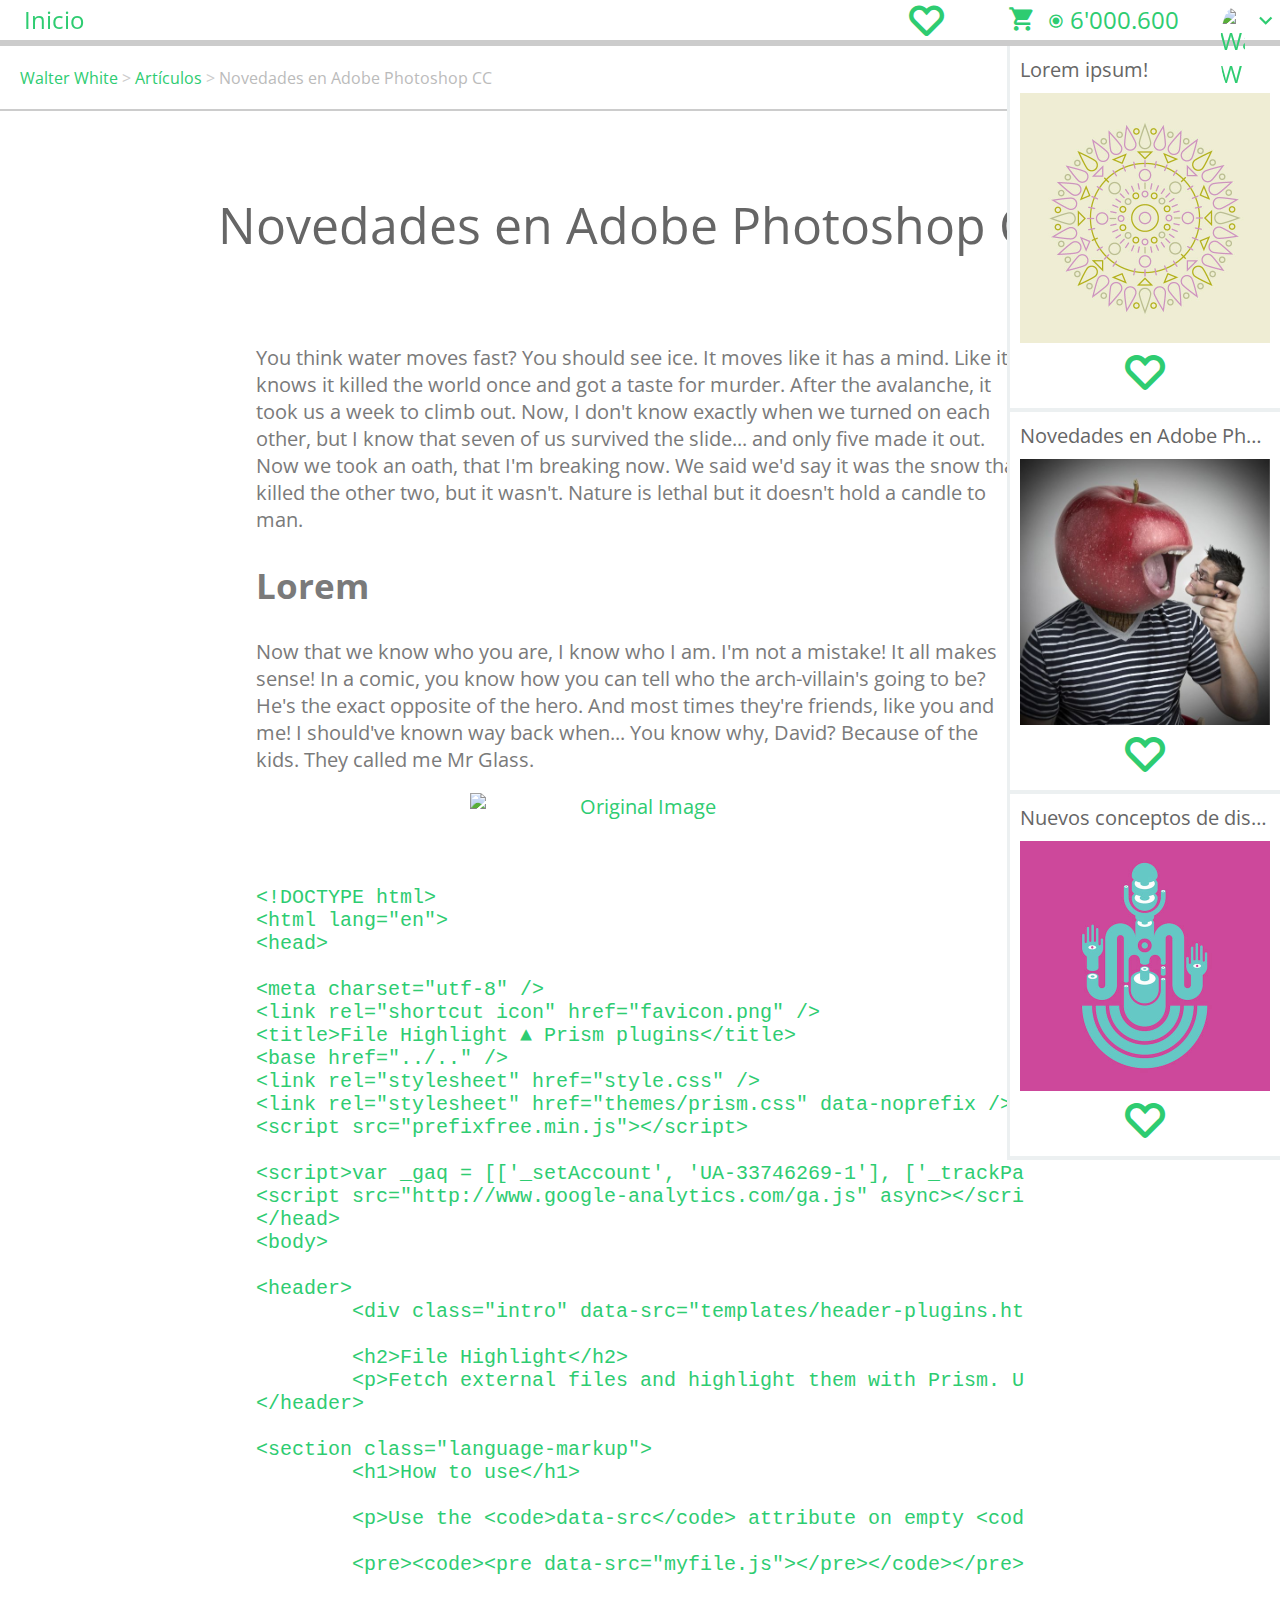
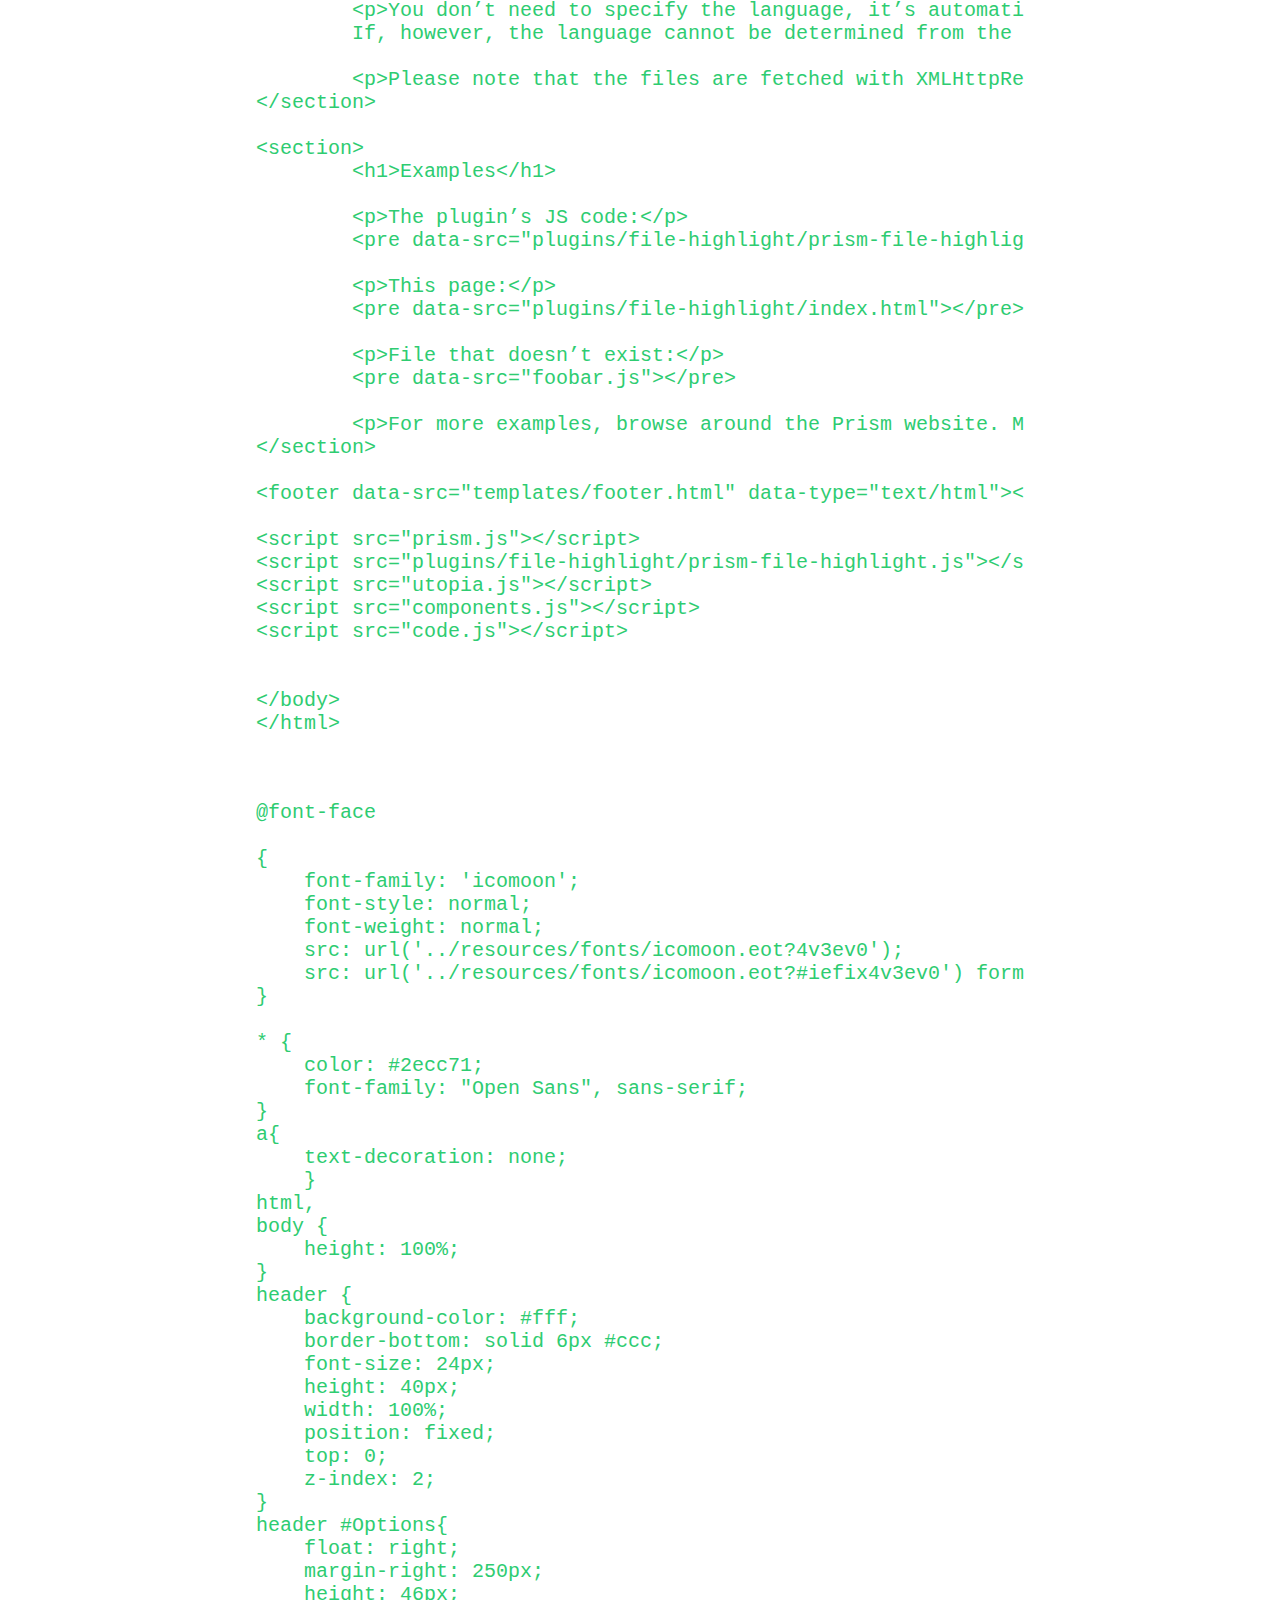
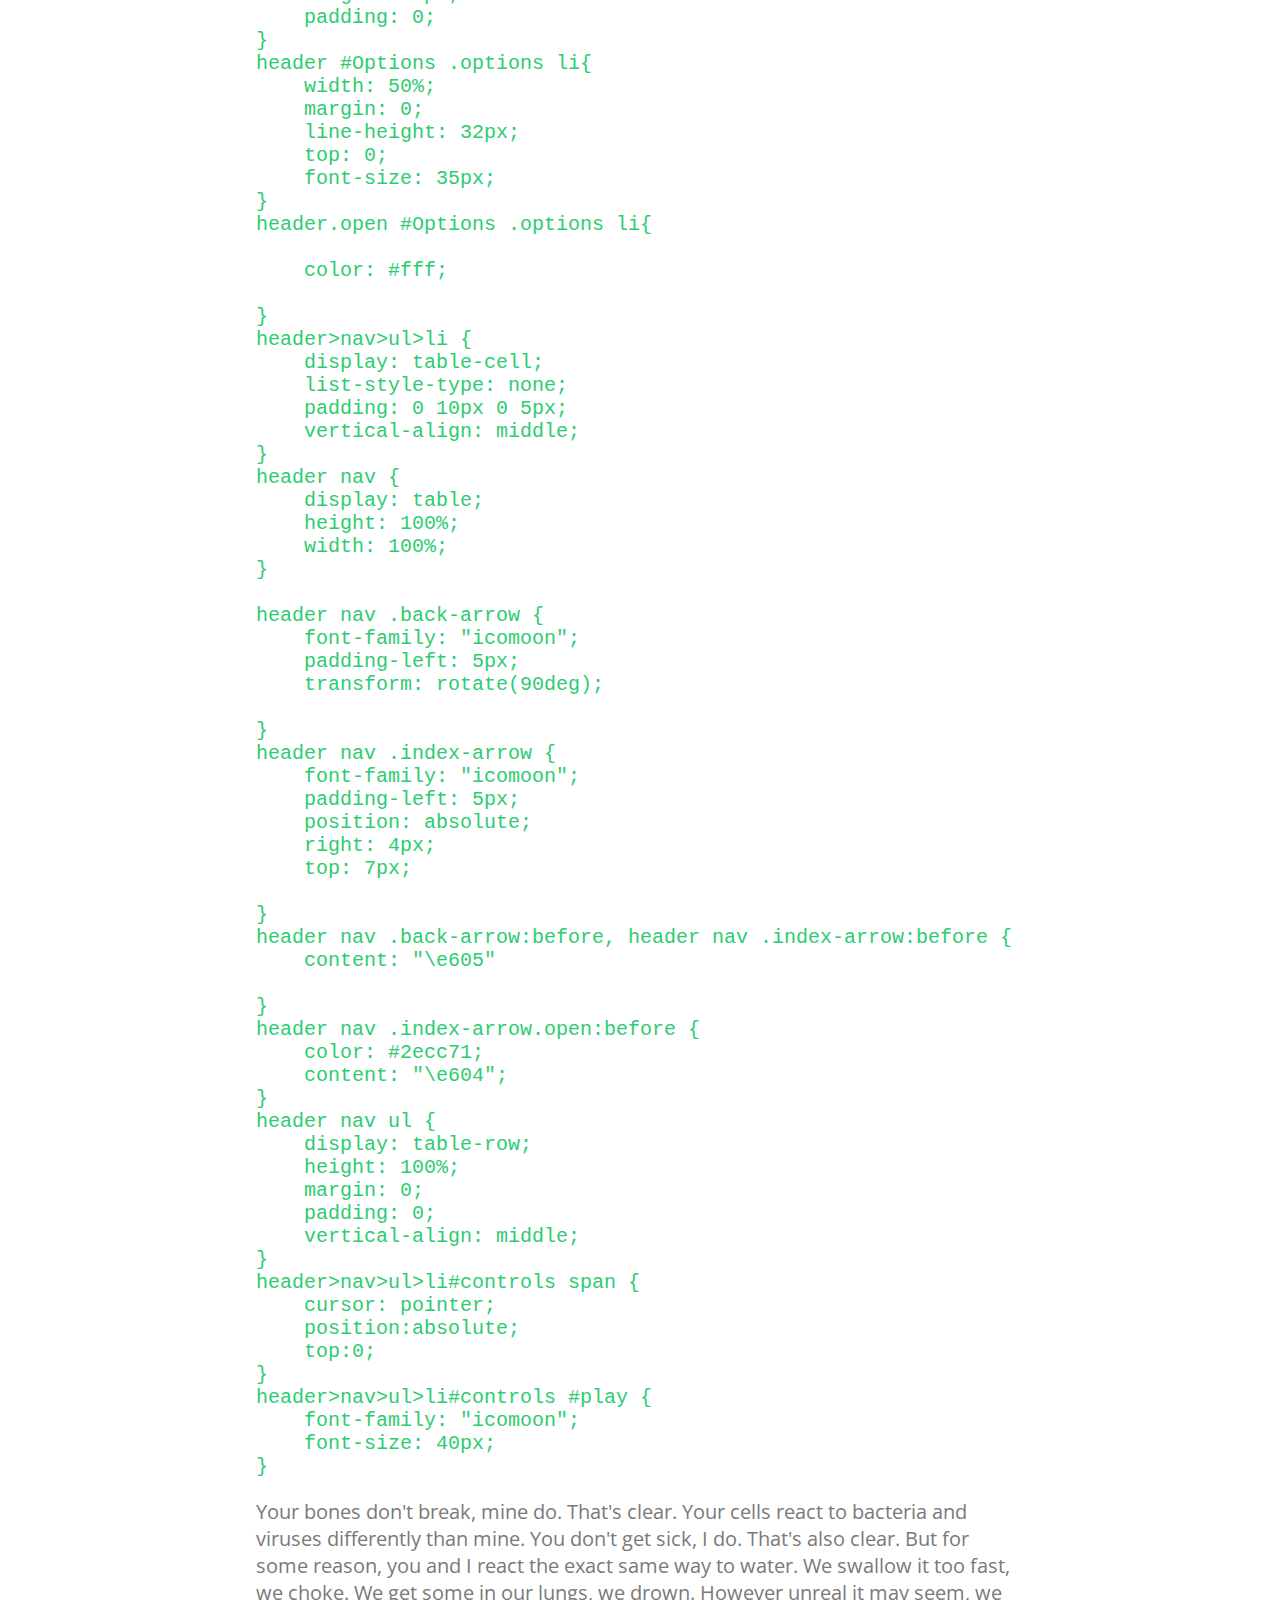
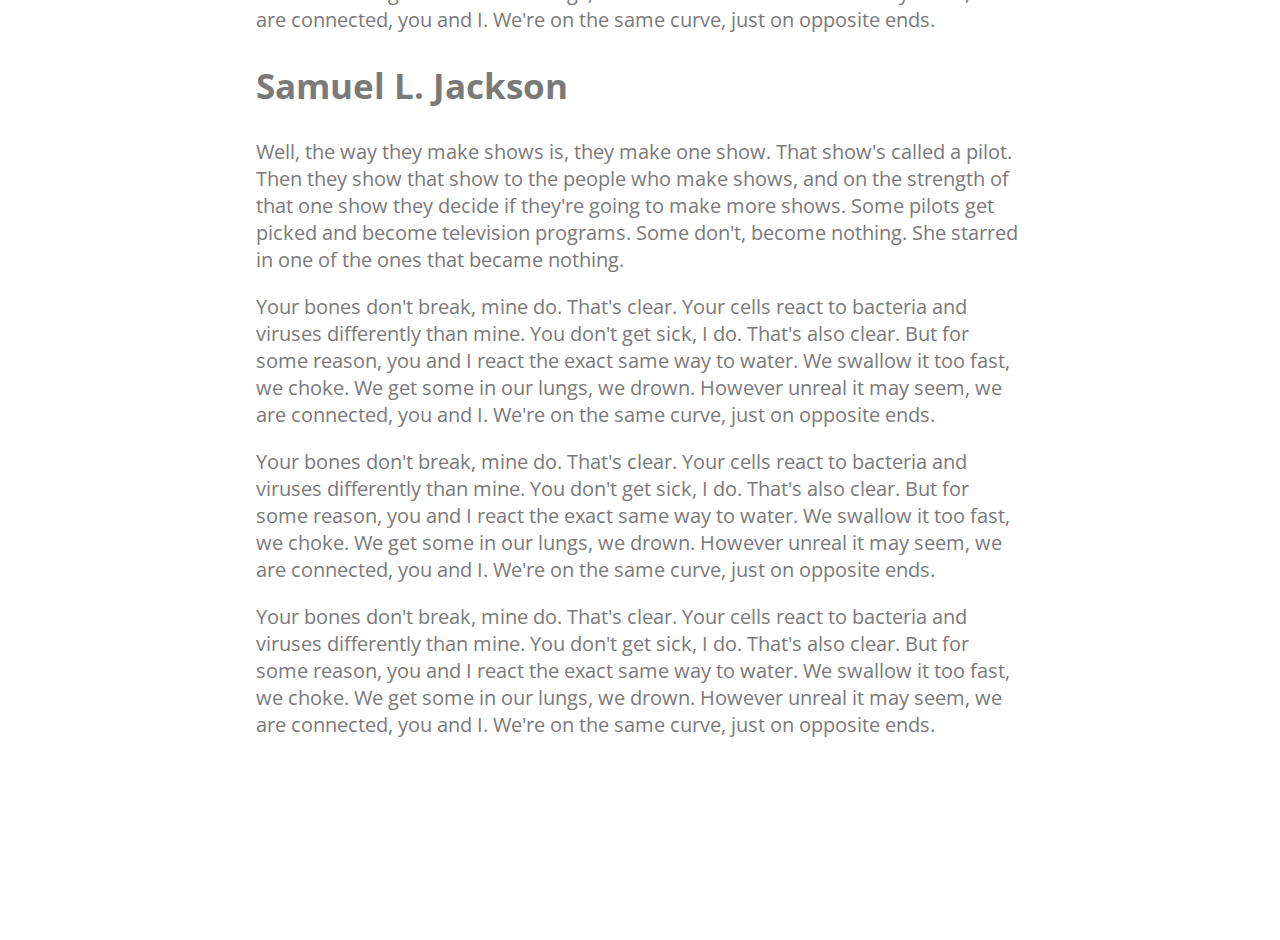
==== commit 520d06b0: "Index profile settings fixed and out click detection added" ====
--- a/article.html
+++ b/article.html
@@ -137,7 +137,8 @@
 </head>
 
 <body>
-
+<div class="wrapper">
+  </div>
     <header>
         <nav>
             <ul>
--- a/css/article/style.css
+++ b/css/article/style.css
@@ -62,7 +62,6 @@
 header nav .back-arrow {
     font-family: "icomoon";
     padding-left: 5px;
-    transform: rotate(90deg);
         
 }
 header nav .index-arrow {
@@ -73,7 +72,11 @@
     top: 7px;
 
 }
-header nav .back-arrow:before, header nav .index-arrow:before {
+header nav .back-arrow:before
+{
+  content:"\e635"
+}
+header nav .index-arrow:before {
     content: "\e605"
     
 }
@@ -487,7 +490,7 @@
     list-style: none;
     padding: 0;
     margin: 0;
-    line-height: 50px;
+    line-height: 35px;
     height: 100%;
     vertical-align: middle;
     text-align: center;
@@ -515,24 +518,25 @@
 } 
 .options ul li.bookmark:after
 {
-content: "\e619"
+content: "\f097"
 } 
 .options ul li.bookmark.true:after
 {
-content: "\e61a"
+content: "\f02e"
 } 
 .options ul li.star:after
 {
-content: "\e61b"
+content: "\e60d"
 } 
 .options ul li.star.true:after
 {
-content: "\e61c"
+content: "\e60c"
 } 
 .options ul li.read:after
 {
-content: "\e618"
+content: "\e627"
 } 
+
 #theater .comments
 {
     width: 300px;
@@ -817,3 +821,15 @@
   -moz-transition: -moz-transform 0.3s 0.7s, opacity 0s 0.7s;
   transition: transform 0.3s 0.7s, opacity 0s 0.7s;
 }
+.wrapper{
+    display: none;
+}
+.wrapper.visible{
+    display: block;
+    position: absolute;
+    left: 0;
+    top: 0;
+    width: 100%;
+    height: 100%;
+    z-index: 2
+}